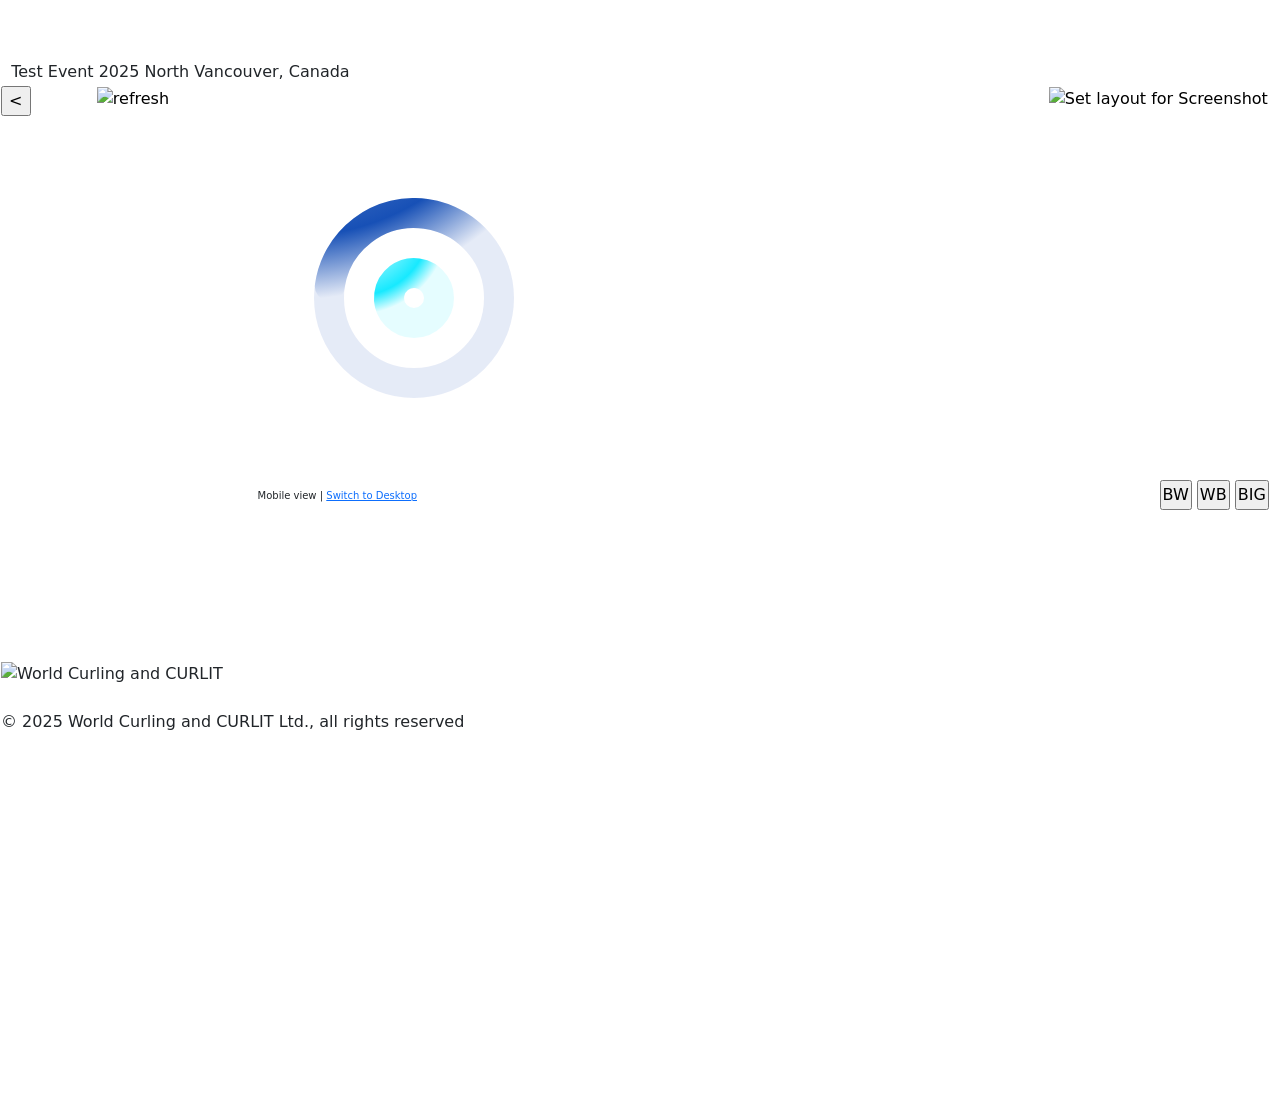
==== index.html @ 53325301 "fixes" ====
<!DOCTYPE html>
<html lang="en">

<head>
  <meta charset="UTF-8">
  <meta name="viewport" content="width=device-width, initial-scale=1.0, maximum-scale=5, user-scalable=yes">
  <title>Live Scores</title>

  <link href="https://cdn.jsdelivr.net/npm/bootstrap@5.3.0-alpha1/dist/css/bootstrap.min.css" rel="stylesheet">
  <script src="https://cdnjs.cloudflare.com/ajax/libs/microsoft-signalr/5.0.11/signalr.min.js"></script>
  <script src="https://ajax.googleapis.com/ajax/libs/jquery/3.7.1/jquery.min.js"></script>

  <link rel="stylesheet" type="text/css" href="css/livestones.css">
  <link rel="stylesheet" type="text/css" href="css/livescores.css">
  <link id="scoretheme" rel="stylesheet" type="text/css" href="css/livescores_blue.css">
  <script src="js/livestones.js"></script>

  <!-- livescores.worldcurling integration -->
  <link rel="stylesheet" type="text/css" href="https://livescores.worldcurling.org/pg/CSS/curlit.css">
  <link id="csstheme" rel="stylesheet" type="text/css" href="https://livescores.worldcurling.org/pg/CSS/blue.css">
  <link id="cssextra" rel="stylesheet" type="text/css" href="css/livestones_blue.css">
  <style type="text/css">
    body {
      max-width: 100%;
    }

    input {
      padding: 1px 1px 1px 1px;
    }
  </style>
</head>

<body>





  <form id="form1">
    <div style="width:100%;">

      <table style="width: 100%" border="0">
        <tbody>
          <tr>
            <td>
              <div class="menu1" data-bs-theme="auto">
                <a href="#Menu2_SkipLink"
                  style="position:absolute;left:-10000px;top:auto;width:1px;height:1px;overflow:hidden;">Skip Navigation
                  Links</a>
                <div style="clear: left;"></div><a id="Menu2_SkipLink"></a>

              </div>
            </td>

            <td colspan="2" valign="top">
              <div class="ads">
                <script async=""
                  src="https://pagead2.googlesyndication.com/pagead/js/adsbygoogle.js?client=ca-pub-5185342983582094"
                  crossorigin="anonymous" data-checked-head="true"></script>
                <!-- Livesscores Fixed Top Mobile -->
                <ins class="adsbygoogle"
                  style="display:inline-block;width:300px;height:50px;max-width:300px;max-height:50px"
                  data-ad-client="ca-pub-5185342983582094" data-ad-slot="5246586343" data-adsbygoogle-status="done"
                  data-ad-status="filled">
                  <div id="aswift_1_host"
                    style="border: none; height: 50px; width: 300px; margin: 0px; padding: 0px; position: relative; visibility: visible; background-color: transparent; display: inline-block;">
                    <iframe id="aswift_1" name="aswift_1" browsingtopics="true"
                      style="left:0;position:absolute;top:0;border:0;width:300px;height:50px;min-height:auto;max-height:none;min-width:auto;max-width:none;"
                      sandbox="allow-forms allow-popups allow-popups-to-escape-sandbox allow-same-origin allow-scripts allow-top-navigation-by-user-activation"
                      width="300" height="50" frameborder="0" marginwidth="0" marginheight="0" vspace="0" hspace="0"
                      allowtransparency="true" scrolling="no" allow="attribution-reporting; run-ad-auction"
                      src="https://googleads.g.doubleclick.net/pagead/ads?client=ca-pub-5185342983582094&amp;output=html&amp;h=50&amp;slotname=5246586343&amp;adk=3818688844&amp;adf=1065735220&amp;pi=t.ma~as.5246586343&amp;w=300&amp;lmt=1759095847&amp;format=300x50&amp;url=https%3A%2F%2Flivescores.worldcurling.org%2Fwjcc%2Faspnet%2Flivescores%3FEventID%3D0&amp;wgl=1&amp;aieuf=1&amp;uach=WyIiLCIiLCIiLCIiLCIiLG51bGwsMCxudWxsLCIiLG51bGwsMF0.&amp;abgtt=6&amp;dt=1759095847714&amp;bpp=1&amp;bdt=871&amp;idt=35&amp;shv=r20250924&amp;mjsv=m202509240101&amp;ptt=9&amp;saldr=aa&amp;abxe=1&amp;cookie=ID%3D89742d43926c26e1%3AT%3D1759095294%3ART%3D1759095690%3AS%3DALNI_MZ3XIjYdCwKjWOl_BFSSGdNb90Enw&amp;gpic=UID%3D0000115b1e642069%3AT%3D1759095294%3ART%3D1759095690%3AS%3DALNI_MYa2SaRtlKviJj7RvTAK1Fn4K9m9g&amp;eo_id_str=ID%3Daf13dddedab0f9ba%3AT%3D1759095294%3ART%3D1759095690%3AS%3DAA-AfjYsIY76SrHb6AS_6sS2Pc-A&amp;prev_fmts=0x0&amp;nras=1&amp;correlator=1181418584061&amp;frm=20&amp;pv=1&amp;u_tz=-420&amp;u_his=5&amp;u_h=844&amp;u_w=390&amp;u_ah=844&amp;u_aw=390&amp;u_cd=24&amp;u_sd=3&amp;dmc=8&amp;adx=78&amp;ady=1&amp;biw=390&amp;bih=844&amp;scr_x=0&amp;scr_y=0&amp;eid=31094694%2C31094858%2C95371967%2C31094877&amp;oid=2&amp;pvsid=7623583919662320&amp;tmod=102910210&amp;uas=0&amp;nvt=1&amp;ref=https%3A%2F%2Flivescores.worldcurling.org%2Fwjcc%2F&amp;fc=1920&amp;brdim=0%2C0%2C0%2C0%2C390%2C0%2C390%2C844%2C394%2C853&amp;vis=1&amp;rsz=%7C%7CeE%7C&amp;abl=CS&amp;pfx=0&amp;fu=1024&amp;bc=31&amp;bz=0.99&amp;td=1&amp;tdf=2&amp;nt=1&amp;bisch=1&amp;blev=1&amp;ifi=2&amp;uci=a!2&amp;fsb=1&amp;dtd=42"
                      data-google-container-id="a!2" tabindex="0" title="Advertisement" aria-label="Advertisement"
                      data-google-query-id="CPjc1dm2_I8DFX0MdgYdNnITLg" data-load-complete="true"></iframe>
                  </div>
                </ins>
                <script>
                  (adsbygoogle = window.adsbygoogle || []).push({});
                </script>
              </div>
            </td>
          </tr>
          <tr>
            <td valign="top" colspan="3" align="left" class="favTeam">
              &nbsp;
              <span id="LabelEventPlace" class="sl">Test Event 2025 North Vancouver,
                Canada</span>
            </td>
          </tr>
          <tr>
            <td valign="middle" align="left" class="favTeam">
              <input type="submit" name="ctl00$btnBack" value=" &lt; "
                onclick="JavaScript:window.history.back(1); return false;" id="btnBack">
            </td>
            <td valign="top" align="left" class="favTeam">
              <input type="image" name="ctl00$RefreshButton" id="RefreshButton" title="reload and update"
                class="bigIcon" src="https://livescores.worldcurling.org/general/online.png" alt="refresh" align="top">
              &nbsp;
            </td>
            <td valign="top" align="right" class="favTeam">

              <input type="image" name="ctl00$ScreenshotButton" id="ScreenshotButton" title="Set layout for Screenshot"
                class="bigIcon" src="https://livescores.worldcurling.org/general/camera.svg"
                alt="Set layout for Screenshot" align="bottom"> &nbsp;
            </td>
          </tr>
          <tr>
            <td colspan="3" style="width: 100%" valign="top">
              <section class="content-wrapper main-content clear-fix">

                
                <div id="scoreboard" class="container-wide tile-l">
                  <div id="session-header" class="offline"></div>
                  <div id="loader">&nbsp;</div>
                  <!-- Running -->
                  <div id="game-tile" class="row">
                    <!-- Matchup Tile -->
                    <div class="col-12">
                      <div class="matchup-tile tile-l">
                        <header>
                          <div class="header-content">
                            <!-- <span class="sheet"></span> -->
                            <div class="select-wrapper" style="margin-left: 2px;">
                              <select title="sheet" name="sheet" class="sheet">
                                <option value="A">A</option>
                                <option value="B">B</option>
                                <option value="C">C</option>
                                <option value="D">D</option>
                              </select>
                            </div>

                            <span class="left-text"></span>

                            <!-- Middle Text: "SCHEDULED" -->
                            <span class="middle-text"></span>

                            <!-- Right Text: "Gold Medal Game" and Buttons -->
                            <div class="d-flex justify-content-end align-items-center right-area">
                              <span class="me-1"></span>
                              <div class="d-flex"></div>
                            </div>
                          </div>
                        </header>
                        <div class="dynamic-content">
                          <!-- For small screens -->
                          <div class="col-12">
                            <div class="d-flex justify-content-between">
                              <div class="summary">
                                <div class="home">
                                  <img class="flag" src="">
                                  <span class="team-name"></span>
                                  <span class="score"></span>
                                  <span class="team-history"></span>
                                  <span class="team-clock"></span>
                                </div>
                                <span class="separator">-</span>
                                <div class="away">
                                  <span class="score"></span>
                                  <span class="team-name"></span>
                                  <img class="flag" src="">
                                  <span class="team-history"></span>
                                  <span class="team-clock"></span>
                                  <!-- <span class="team-clock timeout active">38:00</span> -->
                                </div>
                              </div>
                            </div>


                            <table class="scoreboard game-center">
                              <thead>
                              </thead>
                              <tbody>
                                  <tr>
                                  </tr>
                                  <tr>
                                  </tr>
                              </tbody>
                          </table>


                            <!-- Game center -->
                            <div id="game-center">
                              <div id="top-stats">
                                <div id="head-to-head">
                                  <div class="headers">
                                    <div class="headers-slider">
                                    </div>
                                  </div>
                                  <button type="button" class="header-arrow header-prev">&lt;</button>
                                  <button type="button" class="header-arrow header-next">&gt;</button>

                                  <div class="team-left"></div>
                                  <div class="team-right"></div>

                                  <div class="stats-container">
                                    <div class="stat-row-template" data-left="0" data-right="0">
                                      <div class="label"></div>
                                      <div class="text-line">
                                        <div class="info-left"></div>
                                        <div class="text-left"></div>
                                        <div class="text-right"></div>
                                        <div class="info-right"></div>
                                      </div>
                                      <div class="bar-line">
                                        <div class="value-left"></div>
                                        <div class="count-left"></div>
                                        <div class="mirror-bar">
                                          <div class="label-left"></div>
                                          <div class="bar-left"></div>
                                          <div class="bar-right"></div>
                                          <div class="label-right"></div>
                                        </div>
                                        <div class="count-right"></div>
                                        <div class="value-right"></div>
                                      </div>
                                    </div>
                                  </div>
                                  <div class="swipe-feedback left"></div>
                                  <div class="swipe-feedback right"></div>
                                
                                  <div class="index-buttons" id="indexButtonsStats"></div>
                                </div>
                              </div>



                              <!-- Game content -->
                              <div id="game-content">
                                <div class="slider-wrapper">
                                  <div class="slider" id="slider"></div>

                                  <!-- arrows -->
                                  <button onclick="return false;" id="arrowPrev"
                                    class="nav-arrow left">&#10094;</button>
                                  <button onclick="return false;" id="arrowNext"
                                    class="nav-arrow right">&#10095;</button>

                                  <div class="index-buttons" id="indexButtons"></div>
                                </div>

                                <div id="currentShot">

                                  <div class="shotInfo">
                                    <!-- End/Stone -->
                                    <table class="endstone">
                                      <tr>
                                        <td>
                                          <div class="select-wrapper">
                                            <select title="ends" name="ends" class="current-end"> </select>
                                          </div>
                                        </td>
                                        <td>
                                          <div class="select-wrapper" style="margin-left: 2px;">
                                            <select title="stones" name="stones" class="current-stone"> </select>
                                          </div>
                                        </td>
                                      </tr>
                                    </table>

                                    <!-- Competitor -->
                                    <table class="competitor">
                                      <tr>
                                        <td class="flag" rowspan="2">
                                          <img alt="" class="flag" src="">
                                        </td>
                                        <td>
                                          <span class="lastname"></span>
                                        </td>
                                      </tr>
                                      <tr>
                                        <td>
                                          <span class="firstname"></span>
                                        </td>
                                      </tr>
                                    </table>

                                    <!-- Shot details -->
                                    <table class="shot-details">
                                      <tr>
                                        <td>
                                          <span class="type"></span>
                                        </td>
                                      </tr>
                                      <tr>
                                        <td>
                                          <span class="handle"></span>
                                          <span class="accuracy"></span>
                                        </td>
                                      </tr>
                                      <tr>
                                        <td>
                                          <span class="comment"></span>
                                        </td>
                                      </tr>
                                    </table>



                                  </div>


                                  <!-- Action Buttons -->
                                  <div class="commands">
                                    <div class="command">
                                      <div class="col">Scoreboard</div>
                                      <div class="col">
                                        <label class="switch">
                                          <input type="checkbox" id="is_scb">
                                          <span class="btn-slider round" data-target="scoreboard"></span>
                                        </label>
                                      </div>
                                    </div>
                                    <div class="command">
                                      <div class="col">Stats</div>
                                      <div class="col">
                                        <label class="switch">
                                          <input type="checkbox" id="is_stats">
                                          <span class="btn-slider round" data-target="stats"></span>
                                        </label>
                                      </div>
                                    </div>
                                    <div class="command expand">
                                      <div class="col">Follow Live</div>
                                      <div class="col">
                                        <label class="switch">
                                          <input type="checkbox" checked id="is_live">
                                          <span class="btn-slider round" data-target="live"></span>
                                        </label>
                                      </div>
                                    </div>
                                  </div>
                                </div>

                              </div>
                            </div>


                          </div>


                        </div>
                      </div>
                    </div>
                  </div>

              </section>

            </td>
          </tr>
          <tr>
            <td valign="middle" class="favTeam" style="white-space: nowrap;">
            </td>
            <td valign="middle" class="favTeam" align="center" style="font-size:x-small;">

              <div id="viewSwitcher">
                Mobile view | <a
                  href="/wjcc/__FriendlyUrls_SwitchView?ReturnUrl=%2fwjcc%2faspnet%2flivescores%3fEventID%3d0"
                  data-ajax="false">Switch to Desktop</a>
              </div>
            </td>
            <td valign="middle" class="favTeam" style="white-space: nowrap;" align="right">
              <input type="button" name="ctl00$bfbblue" value="BW" id="bfbblue"
                title="Set color scheme to blue background with white font color" class="xsbtnBlue">
              <input type="button" name="ctl00$bfbwhite" value="WB" id="bfbwhite"
                title="Set color scheme to white background with dark blue font color" class="xsbtnWhite">
              <input type="button" name="ctl00$bfbbig" value="BIG" id="bfbbig"
                title="Set color scheme to white background, using big black fonts (improving accessibility for people with low Vision)"
                class="xsbtnBig">&nbsp;&nbsp;

            </td>
          </tr>
          <tr>
            <td colspan="3" valign="top" class="xxsc">
              <div class="ads">
                <p class="xxsc">&nbsp;</p>
                <script async=""
                  src="https://pagead2.googlesyndication.com/pagead/js/adsbygoogle.js?client=ca-pub-5185342983582094"
                  crossorigin="anonymous" data-checked-head="true"></script>
                <!-- Livesscores Fixed Bottom Mobile -->
                <ins class="adsbygoogle" style="display:inline-block;width:300px;height:100px"
                  data-ad-client="ca-pub-5185342983582094" data-ad-slot="9378033934" data-adsbygoogle-status="done"
                  data-ad-status="filled">
                  <div id="aswift_2_host"
                    style="border: none; height: 100px; width: 300px; margin: 0px; padding: 0px; position: relative; visibility: visible; background-color: transparent; display: inline-block;">
                    <iframe id="aswift_2" name="aswift_2" browsingtopics="true"
                      style="left:0;position:absolute;top:0;border:0;width:300px;height:100px;min-height:auto;max-height:none;min-width:auto;max-width:none;"
                      sandbox="allow-forms allow-popups allow-popups-to-escape-sandbox allow-same-origin allow-scripts allow-top-navigation-by-user-activation"
                      width="300" height="100" frameborder="0" marginwidth="0" marginheight="0" vspace="0" hspace="0"
                      allowtransparency="true" scrolling="no" allow="attribution-reporting; run-ad-auction"
                      src="https://googleads.g.doubleclick.net/pagead/ads?client=ca-pub-5185342983582094&amp;output=html&amp;h=100&amp;slotname=9378033934&amp;adk=1096931777&amp;adf=3280555190&amp;pi=t.ma~as.9378033934&amp;w=300&amp;lmt=1759095847&amp;format=300x100&amp;url=https%3A%2F%2Flivescores.worldcurling.org%2Fwjcc%2Faspnet%2Flivescores%3FEventID%3D0&amp;wgl=1&amp;aieuf=1&amp;uach=WyIiLCIiLCIiLCIiLCIiLG51bGwsMCxudWxsLCIiLG51bGwsMF0.&amp;abgtt=6&amp;dt=1759095847714&amp;bpp=1&amp;bdt=871&amp;idt=48&amp;shv=r20250924&amp;mjsv=m202509240101&amp;ptt=9&amp;saldr=aa&amp;abxe=1&amp;cookie=ID%3D89742d43926c26e1%3AT%3D1759095294%3ART%3D1759095690%3AS%3DALNI_MZ3XIjYdCwKjWOl_BFSSGdNb90Enw&amp;gpic=UID%3D0000115b1e642069%3AT%3D1759095294%3ART%3D1759095690%3AS%3DALNI_MYa2SaRtlKviJj7RvTAK1Fn4K9m9g&amp;eo_id_str=ID%3Daf13dddedab0f9ba%3AT%3D1759095294%3ART%3D1759095690%3AS%3DAA-AfjYsIY76SrHb6AS_6sS2Pc-A&amp;prev_fmts=0x0%2C300x50&amp;nras=1&amp;correlator=1181418584061&amp;frm=20&amp;pv=1&amp;u_tz=-420&amp;u_his=5&amp;u_h=844&amp;u_w=390&amp;u_ah=844&amp;u_aw=390&amp;u_cd=24&amp;u_sd=3&amp;dmc=8&amp;adx=47&amp;ady=534&amp;biw=390&amp;bih=844&amp;scr_x=0&amp;scr_y=0&amp;eid=31094694%2C31094858%2C95371967%2C31094877&amp;oid=2&amp;pvsid=7623583919662320&amp;tmod=102910210&amp;uas=0&amp;nvt=1&amp;ref=https%3A%2F%2Flivescores.worldcurling.org%2Fwjcc%2F&amp;fc=1920&amp;brdim=0%2C0%2C0%2C0%2C390%2C0%2C390%2C844%2C394%2C853&amp;vis=1&amp;rsz=%7C%7CeE%7C&amp;abl=CS&amp;pfx=0&amp;fu=1024&amp;bc=31&amp;bz=0.99&amp;td=1&amp;tdf=2&amp;nt=1&amp;bisch=1&amp;blev=1&amp;ifi=3&amp;uci=a!3&amp;fsb=1&amp;dtd=52"
                      data-google-container-id="a!3" tabindex="0" title="Advertisement" aria-label="Advertisement"
                      data-google-query-id="CMeH1tm2_I8DFd4XzAQdFuI8Yg" data-load-complete="true"></iframe>
                  </div>
                </ins>
                <script>
                  (adsbygoogle = window.adsbygoogle || []).push({});
                </script>
              </div>
            </td>
          </tr>
          <tr>
            <td colspan="3" valign="top" class="xxsc">
              <img id="ImageWCFCURLIT" class="imgWCFCURLIT"
                src="https://livescores.worldcurling.org/general/WCF_CURLIT.png"
                alt="World Curling and CURLIT"><br>&nbsp;<br>
              © 2025
              <span id="lCopyright" visble="false">World Curling and CURLIT Ltd., all rights reserved</span>
            </td>
          </tr>
        </tbody>
      </table>
    </div>
  </form>


</body>

</html>
---- css/livestones.css ----
﻿/* Version 1.4rc6 from 6.12.25  */

#loader {
    background-image: url(../img/curloading.gif);
    background-size: 100px;
    background-repeat: no-repeat;
    background-position: center;
    padding-top: 50px;
    margin: auto;
    width: auto;
    height: 100vh;
    font-size: 24px;
    text-align: center;
    align-items: center;
    line-height: 100vh;
}

#session-header {
    margin-left: 3%;
    font-size: 16px;
    font-weight: 600;
    margin-right: 3%;
    background-size: contain;
    background-repeat: no-repeat;
    background-position-x: right;
}

    #session-header.online {
        background-image: url(../img/online.png);
    }

    #session-header.offline {
        background-image: url(../img/offline.png);
    }

#template {
    display: none;
    background: #c48008;
    position: fixed;
    bottom: 0;
}



#game-tile {
    display: none;
}


.container-wide {
    margin-left: 1%;
    margin-right: 1%;
}

#session-header {
    margin-left: 3%;
    font-size: 16px;
    font-weight: 600;
    margin-right: 3%;
    background-size: contain;
    background-repeat: no-repeat;
    background-position-x: right;
}

    #session-header.online {
        background-image: url(img/online.png);
    }

    #session-header.offline {
        background-image: url(img/offline.png);
    }

/* Tile Header */
.header-content {
    display: flex;
    justify-content: space-between;
    align-items: center;
    line-height: 2px;
}

    .header-content .left-text {
        max-width: 35%;
        font-stretch: normal;
        margin-left: 4%;
    }

    .header-content .condensed {
        font-stretch: condensed;
    }

    .header-content .middle-text {
        position: absolute;
        left: 50%;
        transform: translateX(-50%);
        /* This will center it horizontally */
        font-weight: 500;
        text-transform: uppercase;
    }

    .header-content .right-area {
        max-width: 35%;
        flex: 1;
        display: flex;
        justify-content: flex-end;
        align-items: center;
    }

        .header-content .right-area a {
            margin-right: 3px;
            margin-top: -1px;
        }

.me-1 {
    margin-right: 0.25rem !important;
}

.header-content span {
    font-size: 15px;
    /* TODO 1, 2 or 3 based on the viewport size*/
}

.header-content .sheet {
    position: absolute;
    height: inherit;
    line-height: 21px;
    border-top-left-radius: 8px;
    border-bottom-right-radius: 4px;
    left: -10px;
    top: 0px;
    width: 4%;
    text-align: center;
    font-weight: bold;
    padding-left: 1px;
}


.header-content .select-wrapper {
    position: absolute;
    display: contents;
    width: 100%;
}

    .header-content .select-wrapper::after {
        content: "";
        position: absolute;
        top: 50%;
        right: 0.3em;
        transform: translateY(-50%) rotate(45deg);
        width: 6px;
        height: 6px;
        pointer-events: none;
    }

.header-content select {
    width: 100%;
    box-sizing: border-box;
    border-radius: 10px;
    text-align: left;
    padding-left: 4px;
    font-size: 1em;
    -webkit-appearance: none;
    appearance: none;
    border-radius: 4px;
    cursor: pointer;
    padding-left: 2px;
    overflow-x: visible !important;
}


.matchup-tile {
    font-family: Arial, Sans-Serif;
    border: 1px solid #898989;
    border-radius: 8px;
    padding: 0;
    margin: 1px 0;
    background-color: #fcfcfc;
    min-width: 360px;
}

/* -------------------------- */
/* Size/Status specifications */
/* -------------------------- */
.container-wide.tile-l matchup-tile.ready table.scoreboard thead,
.container-wide.tile-l matchup-tile.running table.scoreboard thead,
.container-wide.tile-l matchup-tile.unofficial table.scoreboard thead,
.container-wide.tile-l matchup-tile.official table.scoreboard thead {
    display: table-header-group;
}


.container-wide.tile-m table.scoreboard thead,
.container-wide.tile-s table.scoreboard thead,
.matchup-tile.scheduled table.scoreboard thead,
.matchup-tile.preparing table.scoreboard thead {
    display: none;
}

.matchup-tile.running table.scoreboard,
.matchup-tile.unofficial table.scoreboard,
.matchup-tile.official table.scoreboard,
.matchup-tile.unofficial table.scoreboard {
    display: table;
}

.matchup-tile.scheduled .details,
.matchup-tile.preparing .details,
.matchup-tile.running .details,
.matchup-tile.unofficial .details,
.matchup-tile.official .details,
.matchup-tile.unofficial .details,
.matchup-tile.scheduled .details-content,
.matchup-tile.preparing .details-content,
.matchup-tile.running .details-content,
.matchup-tile.unofficial .details-content,
.matchup-tile.official .details-content,
.matchup-tile.unofficial .details-content {
    display: none;
}

.container-wide.tile-l .matchup-tile.ready .details {
    display: block;
}

.container-wide.tile-m .matchup-tile.ready .details,
.container-wide.tile-s .matchup-tile.ready .details {
    display: none;
}

.matchup-tile.ready table.scoreboard {
    display: none;
}

.container-wide.tile-l .matchup-tile .summary {
    display: block;
    height: 40px;
}

.container-wide.tile-m .matchup-tile .summary {
    display: block;
    height: 32px;
}

.container-wide.tile-s .matchup-tile .summary {
    display: none;
}

.container-wide.tile-l .matchup-tile.scheduled span.team-history,
.container-wide.tile-l .matchup-tile.preparing span.team-history,
.container-wide.tile-l .matchup-tile.ready span.team-history,
.container-wide.tile-l .matchup-tile.running span.team-history {
    display: block;
}

.container-wide.tile-l .matchup-tile.unofficial span.team-history,
.container-wide.tile-l .matchup-tile.official span.team-history {
    display: none;
}

.container-wide.tile-m .matchup-tile span.team-history {
    display: none;
}

.container-wide.tile-m .matchup-tile span.team-name {
    top: 0%
}

.container-wide.tile-m .matchup-tile span.team-name {
    top: 10%
}

.container-wide.tile-l table.details-content td.score span,
.container-wide.tile-m table.details-content td.score span {
    display: none;
}

.container-wide.tile-s table.details-content td.score span {
    display: block;
}

.container-wide.tile-l .matchup-tile .home span.score.lsce::before,
.container-wide.tile-l .matchup-tile .away span.score.lsce::after {
    content: "•";
    position: absolute;
    top: 29%;
    font-size: 0.7em;
    font-weight: bold;
    text-align: center;
    line-height: 14px;
    border-radius: 4px;
}

.container-wide.tile-l .matchup-tile .home span.score.lsce::before {
    right: 100%;
}


.container-wide.tile-l .matchup-tile .away span.score.lsce::after {
    left: 100%;
}

.matchup-tile header {
    background-color: #000000;
    /* Blue background */
    color: white;
    padding: 10px;
    border-top-left-radius: 8px;
    border-top-right-radius: 8px;
    height: 21px;
}

.matchup-tile.scheduled header,
.matchup-tile.preparing header {
    background-color: #838383;
}

.matchup-tile.ready header {
    background-color: #c48008;
}

.matchup-tile.running header {
    background-color: #136c1a;
}

.matchup-tile.unofficial header,
.matchup-tile.official header {
    background-color: #1e207b;
}



/* Tile summary section */
.matchup-tile .summary {
    width: 100%;
    background-color: #ffffff;
    border-bottom: 1px solid #e6e6e6;
}

.matchup-tile .home {
    display: flex;
    position: absolute;
    /* justify-content: space-between; */
    float: left;
    width: 49%;
    height: inherit;
}

.matchup-tile .away {
    display: flex;
    position: absolute;
    justify-content: space-between;
    float: right;
    /* right: 0px; */
    width: 49%;
    left: 50%;
    height: inherit;
}

.matchup-tile span.score {
    font-size: 24px;
    display: block;
    position: absolute;
    font-weight: bold;
}

.matchup-tile .home span.score {
    right: 5%
}

.matchup-tile .away span.score {
    left: 4.5%;
}

.matchup-tile img.flag {
    display: block;
    position: absolute;
    height: 100%;
    padding: 5px;
}

.matchup-tile .home img.flag {
    left: 1%;
}

.matchup-tile .away img.flag {
    right: 1%;
}

.matchup-tile span.team-name {
    display: block;
    position: absolute;
    font-weight: 700;
    height: 100%;
    font-size: 16px;
}

.matchup-tile span.team-history {
    position: absolute;
    font-weight: lighter;
    top: 50%;
    color: #898989;
    font-size: 12px;
    height: 100%;
    letter-spacing: 2px;
}

.matchup-tile .home span.team-name,
.matchup-tile .home span.team-history {
    left: 24%;
}

.matchup-tile .away span.team-name,
.matchup-tile .away span.team-history {
    right: 24%;
}

.matchup-tile .separator {
    display: block;
    position: absolute;
    text-align: center;
    font-size: 23px;
    left: 49%;
    width: 2%;
}

.matchup-tile .flag {
    height: 24px;
}

/* ---------- */
/* Scoreboard */
/* ---------- */
.matchup-tile table.scoreboard,
.matchup-tile table.details-content {
    width: 100%;
    text-align: center;
    table-layout: fixed;
}

    .matchup-tile table.scoreboard th {
        font-size: 13px;
        padding: 0;
    }

        .matchup-tile table.scoreboard th.score,
        .matchup-tile table.scoreboard td.score,
        .matchup-tile table.details-content td.score,
        .matchup-tile table.details-content td.lsd {
            width: 20%;
            font-weight: bold;
        }

    .matchup-tile table.scoreboard tr,
    .matchup-tile table.scoreboard td,
    .matchup-tile table.details-content tr,
    .matchup-tile table.details-content td {
        height: 10px;
        padding: 0;
    }

    .matchup-tile table.scoreboard th.lsfe,
    td.lsfe,
    .matchup-tile table.details-content th.lsfe,
    td.lsfe {
        width: 7%;
        text-align: left;
        padding: 1%;
    }

    .matchup-tile table.scoreboard th:not(.noc):not(.lsfe):not(.score),
    .matchup-tile table.scoreboard td:not(.noc):not(.lsfe):not(.score),
    .matchup-tile table.details-content th:not(.noc):not(.lsfe):not(.score),
    .matchup-tile table.details-content td:not(.noc):not(.lsfe):not(.score) {
        width: auto;
    }

    .matchup-tile table.scoreboard th.noc,
    .matchup-tile table.scoreboard td.noc,
    .matchup-tile table.details-content td.noc {
        width: 10%;
    }

    .matchup-tile table.scoreboard td.noc,
    .matchup-tile table.details-content td.noc {
        font-weight: bold;
        text-align: right;
    }

    .matchup-tile table.scoreboard td.hammer {
        position: relative;
    }

        .matchup-tile table.scoreboard td.hammer::before {
            content: '';
            display: block;
            width: 5px;
            height: 5px;
            background-color: black;
            border-radius: 50%;
            position: absolute;
            top: 50%;
            left: 50%;
            transform: translate(-50%, -50%);
        }

    .matchup-tile table.scoreboard td.powerplay {
        border-radius: 50%;
        box-sizing: border-box;
        width: 50%;
        height: 100%;
        display: flex;
        align-items: center;
        justify-content: center;
    }

    .matchup-tile table.scoreboard tr:nth-child(odd) td.powerplay {
        border: 2px solid red;
        background-color: red;
    }

    .matchup-tile table.scoreboard tr:nth-child(even) td.powerplay {
        border: 1px solid yellow;
        background-color: yellow;
    }

/* ------- */
/* Details */
/* ------- */
.matchup-tile .details {
    display: block;
    width: 100%;
    font-size: 12px;
    font-weight: bold;
    text-align: center;
    color: #898989;
    text-transform: uppercase;
}


/* ----------- */
/* --- NEW --- */
/* ----------- */
/* Game center */
/* ----------- */
@font-face {
    font-family: 'Digital-7';
    src: url('../fonts/digital-7.woff2') format('woff2'), url('../fonts/digital-7.woff') format('woff'), url('../fonts/digital-7.ttf') format('truetype');
    font-display: swap;
}

.team-clock {
    font-family: 'Digital-7', sans-serif;
    font-size: 1rem;
    letter-spacing: 0.1em;
    position: absolute;
    top: 50%;
    line-height: 1em;
    color: #ababab;
    /* padding: 0 16px; */
}



.home .team-clock {
    left: 45%;
    padding-right: 20px;
}

.away .team-clock {
    right: 45%;
    padding-left: 20px;
}


    .home .team-clock.timeout::after,
    .away .team-clock.timeout::before {
        content: "T";
        position: absolute;
        top: 50%;
        transform: translateY(-50%);
        border: 1px solid gray;
        width: 16px;
        font-size: 0.7em;
        font-weight: bold;
        text-align: center;
        line-height: 14px;
        border-radius: 4px;
        padding-left: 2px;
    }

@keyframes redBlink {
  /* At the start (0%) and end (100%) of the cycle, alpha is 1 (fully opaque) */
  0%, 100% {
    border: 1px solid red; /* Opaque red border */
  }
  /* Halfway through the cycle (50%), alpha is 0 (fully transparent) */
  50% {
    border: 1px solid rgba(255, 0, 0, 0);
  }
}

@keyframes yellowBlink {
  /* At the start (0%) and end (100%) of the cycle, alpha is 1 (fully opaque) */
  0%, 100% {
    border: 1px solid #d7d702;
  }
  /* Halfway through the cycle (50%), alpha is 0 (fully transparent) */
  50% {
    border: 1px solid rgba(255, 0, 0, 0);
  }
}



.home .team-clock::after {
    right: 0;
}


.home .team-clock.active::after {
  animation-name: redBlink;
  animation-duration: 3s;
  animation-iteration-count: infinite;
  animation-timing-function: ease-in-out;
}

.away .team-clock.active::before {
  animation-name: yellowBlink;
  animation-duration: 3s;
  animation-iteration-count: infinite;
  animation-timing-function: ease-in-out;
}

.home .team-clock.active::after {
    border: 1px solid red;
}

.away .team-clock.active::before {
    border: 1px solid #d7d702;
}

.away .team-clock::before {
    left: 0;
}


#game-center {
    display: flex;
    justify-content: flex-end;
    flex-direction: column;
}


.matchup-tile.running table.scoreboard.game-center {
    display: none; /* initial state is collapsed */
}

#head-to-head {
    display: none; /* initial state is collapsed */

    flex: 0 0 30%;
    width: 100%;
    align-items: center;
    /* display: flex; */
    justify-content: center;
    position: relative;
    overflow: hidden;
    transition: max-height 1.3s ease-in-out;
    min-height: 20vh;
    touch-action: pan-y; /* allow vertical scrolling, block horizontal swipes */
    overscroll-behavior-x: contain;
}

    #head-to-head .headers {
        opacity: 0.8;
        padding: 0px 10px 0px 10px;
        text-align: center;
        position: absolute;
        top: 0;
        font-size: 14px;
        font-weight: bold;
        border-bottom-left-radius: 10px;
        border-bottom-right-radius: 10px;
        z-index: 3;
        max-width: 75%;
        min-width: 30%;
        overflow-y: scroll;
        overflow-x: hidden;
        max-height: 80%;
    }



    /* Inner slider to handle swiping */
    #head-to-head .headers-slider {
        display: flex;
        transition: transform 0.3s ease;
        width: 100%; /* spans take full width */
    }

    #head-to-head .header-item {
        flex: 0 0 100%; /* one item per view */
        text-align: center;
        opacity: 0;
        cursor: pointer;
    }

    #head-to-head .header-item.active {
        opacity: 1;
    }


    /* Expanded menu mode */
    #head-to-head .headers::-webkit-scrollbar {
        width: 12px; /* Adjust the scrollbar width */
    }

    #head-to-head .headers::-webkit-scrollbar-track {
        border-radius: 10px;
    }

    #head-to-head .headers::-webkit-scrollbar-thumb {
        border-radius: 10px;
    }

    #head-to-head .headers.expanded .headers-slider {
        display: block; /* stack vertically */
        transform: none !important; /* reset slider transform */
    }

    #head-to-head .headers.expanded .header-item {
        flex: none;
        display: block;
        padding: 6px 12px;
        opacity: 1;
        text-align: left;
    }



    /* Navigation buttons positioned inside headers box */
    #head-to-head .nav-btn {
        position: absolute;
        top: 50%;
        transform: translateY(-50%);
        background: none;
        border: none;
        font-size: 18px;
        font-weight: bold;
        cursor: pointer;
        opacity: 0.5;
        color: black;
    }

        #head-to-head .nav-btn.prev {
            left: 5px;
        }

        #head-to-head .nav-btn.next {
            right: 5px;
        }

        #head-to-head .nav-btn:disabled {
            opacity: 0.2;
            cursor: default;
        }


    /* Arrows */
    #head-to-head .header-arrow {
        position: absolute;
        top: 50%;
        transform: translateY(-50%);
        background: none;
        border: none;
        font-size: clamp(22px, 7vh, 48px);
        font-weight: bold;
        color: #051739;
        opacity: 0; /* hidden by default */
        transition: opacity 0.3s;
        cursor: pointer;
        z-index: 5;
    }

    #head-to-head .headers:hover .header-arrow {
        opacity: 0.1; /* show faint arrows on hover */
    }

    #head-to-head .header-arrow:hover {
        opacity: 0.6; /* brighten when hovering arrow */
    }

    #head-to-head .header-prev {
        left: 5px;
    }

    #head-to-head .header-next {
        right: 5px;
    }








    #head-to-head .stats-container {
        flex: 1;
        display: flex;
        flex-direction: column;
        justify-content: center;
        width: 100%;
        margin-top: 2rem;
        margin-bottom: 0.5rem;
        z-index: 2;
    }


    #head-to-head .team-left {
        width: 125%;
        height: 125%;
        position: absolute;
        opacity: 0.15;
        z-index: 0;
        background-repeat: no-repeat;
        background-position-x: 0%;
        background-size: contain;
    }


    #head-to-head .team-right {
        width: 125%;
        height: 125%;
        position: absolute;
        opacity: 0.15;
        z-index: 0;
        background-repeat: no-repeat;
        background-position-x: 100%;
        background-size: contain;
    }


    #head-to-head .team-left.shift {
        background-position-x: -10%;
        height: 115%;
    }

    #head-to-head .team-right.shift {
        background-position-x: 110%;
        height: 115%;
    }


    /* Each stat row stacked vertically */
    #head-to-head .stat-row-template {
        display: none;
    }

    #head-to-head .swipe-feedback {
        position: absolute;
        top: 0;
        bottom: 0;
        width: 25%;
        background: rgba(0,0,0,0);
        pointer-events: none;
        z-index: 10;
        transition: background 0.1s ease;
    }

        #head-to-head .swipe-feedback.left {
            left: 0;
            background: linear-gradient(to right, rgba(0,0,0,0.5), transparent);
            opacity: 0;
        }

        #head-to-head .swipe-feedback.right {
            right: 0;
            background: linear-gradient(to left, rgba(0,0,0,0.5), transparent);
            opacity: 0;
        }


.stat-row {
    position: relative;
    display: flex;
    flex-direction: column;
    align-items: center;
    margin: 0 auto;
    width: 85%;
}

    /* Label centered above bars */
    .stat-row .label {
        font-size: 75%;
        text-align: center;
        z-index: 5;
        width: 100%;
        position: relative;
        line-height: 0px;
        margin-top: 2px;
        margin-bottom: 3px;
        color: lightgray;
    }

        .stat-row .label .leftName {
            position: absolute;
            left: 33%;
        }

        .stat-row .label .rightName {
            position: absolute;
            right: 33%;
        }

        .stat-row .label-left,
        .stat-row .label-right {
          font-size: 65%;
          z-index: 5;
          position: relative;
          line-height: 0px;
          margin-top: 2px;
          margin-bottom: 3px;
          color: lightgray;
          top: -55%;
        }

        .stat-row .label-left {
            text-align: left;
            position: absolute;
            left: 0;
        }

        .stat-row .label-right {
            text-align: right;
            position: absolute;
            right: 0;
        }


    .stat-row .unit {
        font-size: 70%;
        margin-left: 2px;
    }

/* Horizontal line: values + bar */
.text-line, .bar-line {
    display: flex;
    align-items: center;
    width: 100%;
    /* height: 3vh; PZ experimental */
}

.text-line {
    height: 14px;
    margin-bottom: 3px;
    line-height: 10px;
    width: 100%;
    position: relative;
}

.info-left,
.info-right {
    position: inherit;
    font-size: 70%;
    line-height: 14px;
    width: 15%;
}

    .info-left span,
    .info-right span {
        width: 11px;
        height: 11px;
        display: inline-block;
    }

        .info-left span.IN,
        .info-right span.IN {
            background-image: url(https://upload.wikimedia.org/wikipedia/commons/c/c0/Eo_circle_green_arrow-up.svg);
        }

        .info-left span.OUT,
        .info-right span.OUT {
            background-image: url(https://upload.wikimedia.org/wikipedia/commons/b/b7/Eo_circle_red_arrow-down.svg);
        }

info-left span {
    margin-right: 10%;
}

info-right span {
    margin-left: 10%;
}

.info-left {
    left: -8%;
    text-align: right;
}

.info-right {
    right: -8%;
    text-align: left;
    position: absolute;
}

.text-left, .text-right {
    width: 40%;
    font-size: 70%;
}

.text-left {
    position: absolute;
    left: 10%;
    text-align: left;
    background: rgb(255 0 0 / 10%);
    padding-left: 5px;
    border-top-right-radius: 5px;
    border-bottom-right-radius: 5px;
}

    .text-left::before {
        content: "";
        position: absolute;
        left: -1%;
        top: 50%;
        transform: translateY(-50%);
        width: 4px;
        height: 12px;
        background-color: red;
        border-radius: 2px;
    }

.text-right {
    position: absolute;
    right: 10%;
    text-align: right;
    background: rgb(255 255 0 / 10%);
    padding-right: 5px;
    border-top-left-radius: 5px;
    border-bottom-left-radius: 5px;
}

    .text-right::after {
        content: "";
        position: absolute;
        right: -1%;
        top: 50%;
        transform: translateY(-50%);
        width: 4px;
        height: 12px;
        background-color: yellow;
        border-radius: 2px;
    }


.count-left,
.count-right {
    width: 15px;
    text-align: right;
    font-size: 60%;
    flex-shrink: 0;
}    

.count-left,
.count-right {
    margin-right: 1%;
    margin-left: 1%;
}

.value-left,
.value-right {
    width: 30px;
    font-size: 75%;
    flex-shrink: 0;
    text-align: right;
}

.value-left {
    /* margin-right: 1rem; */
    direction: rtl;
}

.value-right {
    /* margin-left: 1rem; */
    direction: ltr;
}

.mirror-bar {
    position: relative;
    flex: 1;
    height: 15px;
    /* background: #333; */
    overflow: visible;
}

.bar-left,
.bar-right {
    position: absolute;
    bottom: 24%;
    height: 80%;
    transition: width 1s ease;
    width: 50%;
    line-height: 100%;
    font-size: 67%;
    text-align: center;
}

.bar-left {
    left: 0%;
    background: #ff0000;
    color: #ffffff;
    /* -webkit-text-stroke: 0.4px gray;
  text-shadow: 0 0 2px gray; */
}

.bar-right {
    right: 0%;
    background: #ffc832;
    color: #000000;
    /* -webkit-text-stroke: 0.4px gray;
  text-shadow: 0 0 2px gray; */
}


.mirror-bar.fromCenter .bar-left {
    right: 50%;
    left: inherit;
}

.mirror-bar.fromCenter .bar-right {
    left: 50%;
}







#game-content {
    flex: 1;
    display: flex;
    /* min-height: 47vh; */
}

.slider-wrapper {
    width: 55%;
    height: 55%;
    overflow: hidden;
    position: relative;
    /* background: white; */
    border-bottom-left-radius: 5px;
    margin-right: 6px;
}

    .slider-wrapper.odd {
        box-shadow: 0 0 12px rgba(255, 0, 0, 1);
    }

    .slider-wrapper.even {
        box-shadow: 0 0 12px rgba(255, 255, 0, 1);
    }


.slider {
    display: flex;
    width: 100%;
    transition: transform 0.3s ease;
    touch-action: pan-y;
}

.item {
    min-width: 100%;
    height: 100%;
    display: flex;
    flex-direction: column;
    align-items: center;
    justify-content: center;
    text-align: center;
    box-sizing: border-box;
    /* padding-left: 1px; */
}


.index-buttons {
    position: absolute;
    bottom: 0.5%;
    left: 50%;
    transform: translateX(-50%);
    display: flex;
    gap: 0.5rem;
    z-index: 2;
}

    .index-buttons button {
        width: 10px;
        height: 10px;
        border-radius: 50%;
        border: none;
        background: #ccc;
        cursor: pointer;
        padding: 0;
    }

        .index-buttons button.active {
            background: #333;
        }

        .index-buttons button.ellipsis {
            width: 6px;
            height: 6px;
            opacity: 0.5;
            cursor: default;
            margin-top: 3%;
        }


.slider:empty {
    width: 100%;
    height: 50vh;
    background-size: 100px;
    background-repeat: no-repeat;
    background-position: center;
    background-color: white;
    padding-top: 50px;
    margin: auto;
    width: auto;
    font-size: 22px;
    text-align: center;
    align-items: center;
    line-height: 100vh;
}

.slider .notconnected::empty {
    background-image: url(../img/curloading.gif);
}

#slider.connected:empty::before {
    content: "No stone played yet";
    color: #777;
    font-style: italic;
    text-align: center;
    width: 100%;
}

#slider.notconnected:empty::before {
    content: "Could not establish connection. Retrying in 5s...";
    color: red;
    display: block;
    line-height: 2vh;
    white-space: pre-wrap;
    padding-top: 5vh;
    text-align: left;
    padding-left: 1vw;
    font-size: 0.9rem;
}

.svg-container {
    width: 100%;
    height: 100%;
    display: flex;
    align-items: center;
    justify-content: center;
    overflow: hidden;
    position: relative;
    box-sizing: border-box;
}

    .svg-container svg {
        width: 100%;
        height: 100%;
        max-width: 100%;
        max-height: 65vh; /* PZ to fine tune for different displays */
        display: block;
        pointer-events: none;
        touch-action: manipulation;
    }

.svg-touch-overlay {
    position: absolute;
    inset: 0;
    z-index: 5;
    background: transparent;
    touch-action: pan-y;
}


#currentShot {
    display: grid;
    grid-template-rows: 60% 40%;
    padding: 0.25rem;
    text-align: right;
    font-size: 1.1rem;
    border-bottom: 1px solid #ccc;
    width: 45%;
    overflow-wrap: break-word;
    white-space: normal;
    border-bottom-right-radius: 5px;
    position: relative;
}


    #currentShot .shotInfo {
        border-bottom: 1px solid lightgray;
        margin-top: 5%;
        margin-bottom: 5%;
    }


    #currentShot table.endstone {
        width: 100%;
        table-layout: auto;
    }

        #currentShot table.endstone td {
            white-space: nowrap;
        }

    #currentShot table select {
        width: 100%;
        box-sizing: border-box;
        border-radius: 10px;
        text-align: left;
        padding-left: 4px;
    }

    #currentShot .competitor {
        position: relative;
    }

    #currentShot .select-wrapper {
        position: relative;
        display: inline-block;
        width: 100%;
    }

        #currentShot .select-wrapper::after {
            content: "";
            position: absolute;
            top: 50%;
            right: 0.3em;
            transform: translateY(-50%) rotate(45deg);
            width: 6px;
            height: 6px;
            pointer-events: none; /* don’t block clicks */
        }

    #currentShot select {
        font-size: 1em;
        -webkit-appearance: none;
        appearance: none;
        border-radius: 4px;
        cursor: pointer;
        padding-left: 2px;
        overflow-x: visible !important;
    }


    #currentShot table.competitor {
        height: auto;
        width: 100%;
        margin-top: 10%;
    }



.commands {
    display: flex;
    flex-direction: column;
    height: 20vh;
}

.command {
    display: grid;
    grid-template-columns: 1fr auto;
    align-items: center;
    line-height: 5vh;
    font-size: 1rem;
    text-align: left;
}

    .command.expand {
        flex-grow: 1;
        align-items: end;
    }



#currentShot table td {
    padding: 0;
    text-align: left;
    font-size: 2em;
    line-height: 1;
    vertical-align: middle;
    overflow-wrap: break-word;
    white-space: normal;
}


#currentShot table.competitor td img {
    position: inherit;
    height: clamp(22px, 7vh, 42px);
    width: auto;
    object-fit: contain;
    vertical-align: middle;
    border-radius: 50%;
    padding: 0.5px;
}

#currentShot table.competitor td span {
    display: inline-block;
    line-height: 1;
}

#currentShot table.competitor td.flag {
    width: 30%;
}


#currentShot table.competitor .lastname {
    font-weight: bold;
}



#currentShot table.shot-details {
    height: auto;
    width: 100%;
    margin-top: 15%;
}

#currentShot table td span.handle.ccw,
#currentShot table td span.handle.cw,
#currentShot table td span.handle.through {
    font-size: clamp(20px, 4vh, 40px);
    line-height: 1;
    display: inline-block;
    vertical-align: middle;
}

    #currentShot table td span.handle.cw::before {
        content: "↻";
    }

    #currentShot table td span.handle.ccw::before {
        content: "↺";
    }

    #currentShot table td span.handle.through::before {
        content: "✕";
    }



#currentShot table td span.comment,
#currentShot table td span.throughcomment {
    color: lightslategray;
    font-size: clamp(12px, 1.6vh, 20px);
}



#currentShot .horizontal-line {
    width: 100%; /* Adjust width as needed (e.g., 50%, 80%, etc.) */
    border-bottom: 1px solid #051739; /* Creates the horizontal line */
    margin: 20px 0; /* Adds spacing above and below the line */
}


/* --- Dots under the carousel --- */
.index-buttons {
    display: flex;
    justify-content: center;
    margin-top: 1rem;
    gap: 0.5rem;
}

    .index-buttons button {
        width: 10px;
        height: 10px;
        border-radius: 50%;
        border: none;
        background: #ccc;
        cursor: pointer;
        padding: 0;
    }

        .index-buttons button.active {
            background: #333;
        }




.nav-arrow {
    position: absolute;
    top: 50%;
    transform: translateY(-50%);
    font-size: 2rem;
    color: black;
    background: rgba(255, 255, 255, 0.8);
    border: none;
    border-radius: 50%;
    width: 40px;
    height: 40px;
    display: flex;
    align-items: center;
    justify-content: center;
    opacity: 0;
    cursor: pointer;
    z-index: 3;
    transition: opacity 0.2s ease;
}

.slider-wrapper:hover .nav-arrow {
    opacity: 0.1;
}

    .slider-wrapper:hover .nav-arrow:hover {
        opacity: 0.6;
    }

.nav-arrow:disabled {
    opacity: 0;
    /* completely hide when disabled */
    cursor: not-allowed;
}

.nav-arrow.left {
    left: 10px;
}

.nav-arrow.right {
    right: 10px;
}




.switch {
    position: relative;
    display: inline-block;
    width: 58px;
    height: 28px;
}

    .switch input {
        opacity: 0;
        width: 0;
        height: 0;
    }

.btn-slider {
    position: absolute;
    cursor: pointer;
    top: 0;
    left: 0;
    right: 0;
    bottom: 0;
    background-color: #ccc;
    transition: .4s;
    border-radius: 28px; /* Rounded track */
}

    .btn-slider::before {
        position: absolute;
        content: "";
        height: 24px;
        width: 24px;
        left: 4px;
        bottom: 2px;
        background-color: white;
        transition: .4s;
        border-radius: 50%; /* Circular knob */
        box-shadow: 0 0 5px rgba(0,0,0,0.2); /* Subtle shadow */
    }

input:checked + .btn-slider {
    background-color: #4BD663; /* iOS green */
}

    input:checked + .btn-slider::before {
        transform: translateX(26px); /* Slide knob */
    }


/* Scoreboard adjustments (probably not needed) */
.matchup-tile table.scoreboard th {
    text-align: center;
}

.row, .row td, .matchup-tile table.scoreboard td.noc, .matchup-tile table.details-content td.noc {
    font-size: clamp(16px, 2vw, 20px) !important;
}


.text-line .longName,
.bar-line .longName {
    display: block;
}

.text-line .shortName,
.bar-line .shortName {
    display: none;
}

.label-left .shortName,
.label-right .shortName {
    display: block;
}
.label-left .longName,
.label-right .longName {
    display: none;
}

@media screen and (max-width: 480px) {

    .text-line .longName,
    .bar-line .longName {
        display: none;
    }

    .text-line .shortName,
    .bar-line .shortName {
        display: block;
    }

    .stat-row .label-left {
        /* left: 15% !important; */
        font-size: 60%;
    }

    .stat-row .label-right {
        /* right: 15% !important; */
        font-size: 60%;
    }
}

@media screen and (max-width: 768px) {
    .mirror-bar {
        height: 14px;
    }

    .header-content .sheet {
      width: 5% !important;
    }

    .header-content .left-text {
        margin-left: 3% !important;
    }

    .stat-row .label-left,
    .stat-row .label-right {
      top: -60%!important;
    }
}
---- css/livescores.css ----
/* Version 1.13rc6 from 25.11.25  */
/* body {
  max-width: 1200px;
  position: absolute;
} */

#loader {
    background-image: url('../general/cur_wait.svg');
    background-size: 200px;
    background-repeat: no-repeat;
    background-position: center;
    padding-top: 100px;
    margin: auto;
    width: auto;
    height: 40vh;
    font-size: 12px;
    text-align: center;
    align-items: center;
    line-height: 100vh;
}

#session-header {
    display: none;
    margin-left: 3%;
    font-size: 16px;
    font-weight: 600;
    margin-right: 3%;
    background-size: contain;
    background-repeat: no-repeat;
    background-position-x: right;
}

    #session-header.online {
        background-image: url(../general/online.png);
    }

    #session-header.offline {
        background-image: url(../general/offline.png);
    }

#template {
    display: none;
    position: fixed;
    bottom: 0;
}


.container-wide {
    margin-left: 1%;
    margin-right: 1%;
}

/* Tile Header */
.header-content {
    display: flex;
    justify-content: space-between;
    align-items: center;
    line-height: 2px;
    height: inherit;
    position: relative;
    top: -10px;
}

    .header-content .sheet {
        position: absolute;
        height: inherit;
        line-height: 21px;
        border-top-left-radius: 8px;
        border-bottom-right-radius: 4px;
        left: -10px;
        top: 0px;
        width: 14px;
        text-align: center;
        font-weight: bold;
        padding-left: 1px;
    }

    .header-content .left-text {
        max-width: 35%;
        font-stretch: normal;
        margin-left: 6px;
    }

    .header-content .condensed {
        transform: scaleX(0.75);
        transform-origin: left;
    }

    .header-content .middle-text {
        position: absolute;
        left: 50%;
        transform: translateX(-50%); /* This will center it horizontally */
        font-weight: 500;
        text-transform: uppercase;
    }

    .header-content .right-area {
        max-width: 35%;
        flex: 1;
        display: flex;
        justify-content: flex-end;
        align-items: center;
        position: absolute;
        right: -10px;
    }

        .header-content .right-area a {
            margin-right: 5px;
            margin-top: -1px;
            margin-left: 5px;
        }

.matchup-tile.ready .header-content .right-area .d-flex,
.matchup-tile.delayed .header-content .right-area .d-flex,
.matchup-tile.running .header-content .right-area .d-flex,
.matchup-tile.unofficial .header-content .right-area .d-flex,
.matchup-tile.official .header-content .right-area .d-flex,
.matchup-tile.done .header-content .right-area .d-flex {
    min-width: 47px;
}

.me-1 {
    margin-right: 0.25rem !important;
}

.matchup-tile {
    font-family: Arial, Sans-Serif;
    border-radius: 8px;
    padding: 0;
    margin: 1px 0;
    min-width: 360px;
}



/* -------------------------- */
/* Size/Status specifications */
/* -------------------------- */
.container-wide.tile-l matchup-tile.ready table.scoreboard thead,
.container-wide.tile-l matchup-tile.delayed table.scoreboard thead,
.container-wide.tile-l matchup-tile.running table.scoreboard thead,
.container-wide.tile-l matchup-tile.unofficial table.scoreboard thead,
.container-wide.tile-l matchup-tile.official table.scoreboard thead,
.container-wide.tile-l matchup-tile.done table.scoreboard thead {
    display: table-header-group;
}

.container-wide.tile-l matchup-tile.done table.scoreboard thead {
    display: table-header-group;
}


.container-wide.tile-m table.scoreboard thead,
.container-wide.tile-s table.scoreboard thead,
.matchup-tile.planned table.scoreboard thead,
.matchup-tile.scheduled table.scoreboard thead,
.matchup-tile.preparing table.scoreboard thead {
    display: none;
}

.matchup-tile.running table.scoreboard,
.matchup-tile.unofficial table.scoreboard,
.matchup-tile.official table.scoreboard,
.matchup-tile.unofficial table.scoreboard,
.matchup-tile.done table.scoreboard {
    display: table;
}

.matchup-tile.scheduled .details,
.matchup-tile.planned .details,
.matchup-tile.preparing .details,
.matchup-tile.running .details,
.matchup-tile.unofficial .details,
.matchup-tile.official .details,
.matchup-tile.unofficial .details,
.matchup-tile.done .details,
.matchup-tile.rescheduled .details,
.matchup-tile.planned .details-content,
.matchup-tile.scheduled .details-content,
.matchup-tile.preparing .details-content,
.matchup-tile.running .details-content,
.matchup-tile.unofficial .details-content,
.matchup-tile.official .details-content,
.matchup-tile.unofficial .details-content,
.matchup-tile.done .details-content,
.matchup-tile.rescheduled .details-content {
    display: none;
}

/* Special case - game canceled */

.matchup-tile.cancelled table.scoreboard,
.matchup-tile.cancelled .details,
.matchup-tile.cancelled .details-content,
.matchup-tile.cancelled span.score,
.matchup-tile.cancelled span.team-history,
.matchup-tile.cancelled .header-content .right-area .d-flex {
    display: none !important;
}

.header-content span.longText {
    transform: scaleX(1);
}


.matchup-tile.cancelled .header-content .right-area a {
    color: white;
}


.container-wide.tile-l .matchup-tile.ready .details,
.container-wide.tile-l .matchup-tile.delayed .details {
    display: block;
}

.container-wide.tile-m .matchup-tile.ready .details,
.container-wide.tile-s .matchup-tile.ready .details
.container-wide.tile-m .matchup-tile.delayed .details,
.container-wide.tile-s .matchup-tile.delayed .details {
    display: none;
}

.matchup-tile.ready table.scoreboard,
.matchup-tile.delayed table.scoreboard {
    display: none;
}

.matchup-tile.scheduled .btnStats,
.matchup-tile.planned .btnStats,
.matchup-tile.rescheduled .btnStats,
.matchup-tile.delayed .btnStats,
.matchup-tile.preparing .btnStats,
.matchup-tile.planned .btnGraphics,
.matchup-tile.scheduled .btnGraphics,
.matchup-tile.rescheduled .btnGraphics,
.matchup-tile.delayed .btnGraphics,
.matchup-tile.preparing .btnGraphics {
    display: none;
}

.btnStats img,
.btnGraphics img {
    height: 18.5px;
}



.container-wide.tile-l .matchup-tile .summary {
    display: block;
    height: 40px;
    position: relative;
}

.container-wide.tile-m .matchup-tile .summary {
    display: block;
    height: 32px;
    position: relative;
}

.container-wide.tile-s .matchup-tile .summary {
    display: none;
}

.container-wide.tile-l .matchup-tile.scheduled span.team-history,
.container-wide.tile-l .matchup-tile.planned span.team-history,
.container-wide.tile-l .matchup-tile.preparing span.team-history,
.container-wide.tile-l .matchup-tile.ready span.team-history,
.container-wide.tile-l .matchup-tile.delayed span.team-history,
.container-wide.tile-l .matchup-tile.running span.team-history {
    display: block;
}

.container-wide.tile-l .matchup-tile.unofficial span.team-history,
.container-wide.tile-l .matchup-tile.official span.team-history,
.container-wide.tile-l .matchup-tile.done span.team-history {
    display: none;
}

.container-wide.tile-m .matchup-tile span.team-history {
    display: none;
}

.container-wide.tile-m .matchup-tile span.team-name {
    top: 0%
}

.container-wide.tile-m .matchup-tile span.team-name {
    top: 0%
}

.container-wide.tile-l table.details-content td.score span,
.container-wide.tile-m table.details-content td.score span {
    display: none;
}

.container-wide.tile-s table.details-content td.score span {
    display: block;
}


.matchup-tile header {
    background-color: #000000; /* Blue background */
    color: white;
    padding: 10px;
    border-top-left-radius: 8px;
    border-top-right-radius: 8px;
    height: 21px;
}

.matchup-tile.scheduled header,
.matchup-tile.planned header,
.matchup-tile.preparing header {
    background-color: #838383;
}

.matchup-tile.ready header, .matchup-tile.delayed header {
    background-color: #c48008;
}

.matchup-tile.running header {
    background-color: #136c1a;
}

.matchup-tile.unofficial header, .matchup-tile.official header, .matchup-tile.done header {
    background-color: #1e207b;
}



/* Tile summary section */
.matchup-tile .summary {
    width: 100%;
}

.matchup-tile .home {
    display: flex;
    position: absolute;
    /* justify-content: space-between; */
    float: left;
    width: 50%;
    height: inherit;
}

.matchup-tile .away {
    display: flex;
    position: absolute;
    justify-content: space-between;
    float: right;
    /* right: 0px; */
    width: 50%;
    left: 50%;
    height: inherit;
}

.matchup-tile span.score {
    display: block;
    position: absolute;
    font-weight: bold;
}

.matchup-tile .home span.score {
    right: 5%
}

.container-wide.tile-l .matchup-tile span.score {
    font-size: 1.5em;
    top: 0;
}

.container-wide.tile-m .matchup-tile span.score {
    font-size: 1.4em;
    line-height: 32px;
}

.container-wide.tile-m .matchup-tile.separator {
    line-height: 30px;
}

.matchup-tile .away span.score {
    left: 4.5%;
}

.matchup-tile img.flag {
    display: block;
    position: absolute;
    height: 100%;
    padding: 5px;
}

.matchup-tile .home img.flag {
    left: 1%;
}

.matchup-tile .away img.flag {
    right: 1%;
}

.matchup-tile span.team-name {
    display: block;
    position: absolute;
    font-weight: 700;
    height: 100%;
}

    .matchup-tile span.team-name .short {
        display: block;
    }

    .matchup-tile span.team-name .long {
        display: none;
    }

.matchup-tile span.team-history {
    position: absolute;
    font-weight: lighter;
    top: 50%;
    font-size: 12px;
    height: 100%;
    letter-spacing: 2px;
}

.matchup-tile .home span.team-name, .matchup-tile .home span.team-history {
    left: 50px;
}

.matchup-tile .away span.team-name, .matchup-tile .away span.team-history {
    right: 50px;
}

.matchup-tile .separator {
    display: block;
    position: absolute;
    text-align: center;
    font-size: 23px;
    left: 49%;
    width: 2%;
}

.matchup-tile .flag {
    height: 24px;
}
/* ---------- */
/* Scoreboard */
/* ---------- */
.matchup-tile table.scoreboard,
.matchup-tile table.details-content {
    width: 100%;
    text-align: center;
    table-layout: fixed;
}

    .matchup-tile table.scoreboard th {
        font-size: 13px;
        text-align: center;
        padding: 0;
    }

        .matchup-tile table.scoreboard th.score,
        .matchup-tile table.scoreboard td.score,
        .matchup-tile table.details-content td.score,
        .matchup-tile table.details-content td.lsd {
            width: 15%;
            font-weight: bold;
        }

    .matchup-tile table.scoreboard td.score,
    .matchup-tile table.details-content td.score {
        text-align: right;
        padding-right: 5%;
    }

    .matchup-tile table.details-content td.lsd {
        text-align: right;
    }

    .matchup-tile table.details-content td.lsd-detail {
        text-align: right;
        padding-right: 5%;
    }

    .matchup-tile table.details-content td.spacer {
        width: 11.5% !important;
    }

    .matchup-tile table.scoreboard tr,
    .matchup-tile table.scoreboard td,
    .matchup-tile table.details-content tr,
    .matchup-tile table.details-content td {
        height: 10px;
        padding: 0;
    }

    .matchup-tile table.scoreboard th.lsfe, td.lsfe,
    .matchup-tile table.details-content th.lsfe, td.lsfe {
        width: 7%;
        text-align: center;
        padding: 1%;
    }

    .matchup-tile table.scoreboard th.lsd-lsfe, td.lsd-lsfe,
    .matchup-tile table.scoreboard td.lsd-lsfe-center {
        display: none;
        margin-bottom: 0;
        transform: scaleX(0.75);
        transform-origin: left;
    }

    .matchup-tile table.scoreboard td.lsd-lsfe {
        text-align: right;
        padding-left: 12px !important;
    }

        .matchup-tile table.scoreboard td.lsd-lsfe:nth-child(4) {
            text-align: left !important;
        }

        .matchup-tile table.scoreboard td.lsd-lsfe span {
            font-size: 14px;
        }


    .matchup-tile table.scoreboard th:not(.noc):not(.lsfe):not(.lsd-lsfe):not(.score),
    .matchup-tile table.scoreboard td:not(.noc):not(.lsfe):not(.lsd-lsfe):not(.score),
    .matchup-tile table.details-content th:not(.noc):not(.lsfe):not(.lsd-lsfe):not(.score),
    .matchup-tile table.details-content td:not(.noc):not(.lsfe):not(.lsd-lsfe):not(.score) {
        width: auto;
    }


.tile-s .matchup-tile table.scoreboard tr:nth-child(odd) td:not(.noc):not(.lsfe):not(.score) {
    border-bottom: 0.5px solid #dfdfdf;
}

.tile-s .matchup-tile table.scoreboard tr:nth-child(even) td:not(.noc):not(.lsfe):not(.score) {
    border-top: 0.5px solid #dfdfdf;
}

.tile-s .matchup-tile table.scoreboard tr td:not(.noc):not(.lsfe):not(.score) {
    border-left: 0.5px solid #dfdfdf;
}

.tile-s .matchup-tile table.scoreboard tr:nth-child(odd) td:nth-child(3),
.tile-s .matchup-tile table.scoreboard tr:nth-child(even) td:nth-child(3) {
    border-left: none !important;
}

.tile-s .matchup-tile table.scoreboard tr td.no-border {
    border: none !important;
}




.matchup-tile table.scoreboard th.noc,
.matchup-tile table.scoreboard td.noc,
.matchup-tile table.details-content td.noc {
    width: 10%;
}

.matchup-tile table.scoreboard td.noc,
.matchup-tile table.details-content td.noc {
    font-weight: bold;
    text-align: right;
    font-family: 'Anonymous Pro','Inconsolata','Consolas',monospace;
}

.matchup-tile table.scoreboard td.hammer {
    position: relative;
}

    .matchup-tile table.scoreboard td.hammer:not(:nth-child(-n+5))::before {
        content: '';
        display: block;
        width: 5px;
        height: 5px;
        border-radius: 50%;
        position: absolute;
        top: 50%;
        left: 50%;
        transform: translate(-50%, -50%);
    }

.matchup-tile table.scoreboard span.powerplay {
    border-radius: 50%;
    box-sizing: border-box;
    width: 24px;
    height: 100%;
    display: flex;
    align-items: center;
    justify-content: center;
    text-align: center;
    margin: auto;
}

.matchup-tile table.scoreboard tr:nth-child(odd) td span.powerplay {
    background-color: #ff4c4c;
}

.matchup-tile table.scoreboard tr:nth-child(even) td span.powerplay {
    background-color: #ecec00;
}

/* ------- */
/* Details */
/* ------- */
.matchup-tile .details {
    display: block;
    width: 100%;
    font-size: 12px;
    font-weight: bold;
    text-align: center;
    text-transform: uppercase;
}


/* Extra rules for the website */
#scoreboard,
.row {
    max-width: 800px;
}


    .row,
    .row td,
    .matchup-tile table.scoreboard td.noc, .matchup-tile table.details-content td.noc {
        font-size: clamp(16px, 2vw, 20px) !important;
    }


/* ------------------ */
/* Media related size */
/* Media related size */
/* Base font size for all devices */
.header-content span {
    font-size: 2vw; /* TODO 1, 2 or 3 based on the viewport size*/
}

@media screen and (max-width: 840px) {

    .header-content span.longText {
        transform: scaleX(0.75);
        transform-origin: left;
    }
}

/* Adjust font size based on screen width */
@media screen and (max-width: 768px) {
    .header-content span {
        font-size: 14px; /* Smaller font size for narrower screens (e.g., tablets, small devices) */
    }

    .header-content .right-area a {
        margin-left: 10px;
    }

    .header-content .right-area a {
        margin-right: 5px;
        margin-top: -1px;
        margin-left: 5px;
    }

    .header-content span.wideScreenText {
        display: none;
    }
}

@media screen and (max-width: 480px) {

    .header-content span.longText {
        transform: scaleX(0.75);
        transform-origin: left;
        font-size: 3vw !important;
    }

    .header-content span {
        font-size: 3vw; /* Even smaller font size for very narrow screens (e.g., phones) */
    }

    .header-content .right-area a {
        margin-right: 5px;
        margin-top: -1px;
        margin-left: 0px;
    }
}

/* Adjust font size for mobile devices in landscape mode */
@media screen and (max-width: 768px) and (orientation: landscape) {
    .header-content span {
        font-size: 13px; /* Slightly larger font size for better readability in landscape */
    }

    .container-wide.tile-m .matchup-tile .home span.score,
    .container-wide.tile-m .matchup-tile .away span.score {
        line-height: 100%;
    }
}

/* Adjust font size for desktop (wide screens) */
@media screen and (min-width: 1024px) {
    .header-content span {
        font-size: 15px;
    }

    .header-row {
        width: 97%;
    }

    .matchup-tile table.scoreboard th.lsd-lsfe,
    .matchup-tile.running table.scoreboard td.lsd-lsfe,
    .matchup-tile.unofficial table.scoreboard td.lsd-lsfe,
    .matchup-tile.official table.scoreboard td.lsd-lsfe,
    .matchup-tile.done table.scoreboard td.lsd-lsfe,
    .matchup-tile.ready table.scoreboard td.lsd-lsfe-center,
    .matchup-tile.running table.scoreboard td.lsd-lsfe-center,
    .matchup-tile.unofficial table.scoreboard td.lsd-lsfe-center,
    .matchup-tile.official table.scoreboard td.lsd-lsfe-center,
    .matchup-tile.done table.scoreboard td.lsd-lsfe-center {
        display: table-cell !important;
    }

    .container-wide.tile-m table.scoreboard thead, 
    .container-wide.tile-s table.scoreboard thead, 
    .matchup-tile.planned table.scoreboard thead, 
    .matchup-tile.scheduled table.scoreboard thead, 
    .matchup-tile.preparing table.scoreboard thead { 
        display: table-header-group !important;
    }

    .container-wide.tile-m table.scoreboard thead,
    .container-wide.tile-s table.scoreboard thead,
    .matchup-tile.planned table.scoreboard thead,
    .matchup-tile.scheduled table.scoreboard thead,
    .matchup-tile.preparing table.scoreboard thead {
        display: table-header-group !important;
    }

    .matchup-tile table.scoreboard th.lsfe,
    .matchup-tile.running table.scoreboard td.lsfe,
    .matchup-tile.unofficial table.scoreboard td.lsfe,
    .matchup-tile.official table.scoreboard td.lsfe,
    .matchup-tile.done table.scoreboard td.lsfe {
        display: none !important;
    }

    .matchup-tile span.team-history {
        top: 60%;
    }

    .header-content .right-area a {
        margin-right: 5px;
        margin-top: -1px;
        margin-left: 10px;
    }

    .matchup-tile span.team-name .short {
        display: none !important;
    }

    .matchup-tile span.team-name .long {
        display: block !important;
    }
}
---- css/livestones_blue.css ----
/* Version 1.3rc2 from 20.11.25  */

#head-to-head {
    background: rgba(255, 255, 255, 0.1);
}

#currentShot {
    background: rgb(18, 23, 44);
    /* color: #333; */
  }

svg rect {
    fill: rgba(255, 255, 255, 0.1);
    stroke: white;
}

#head-to-head .headers {
    color: #051739;
    background: white;
}
  

#head-to-head .headers.expanded .header-item {
    border-bottom: 1px solid #eee;
    background: #fafafa;
  }

  /* Style the track (the background) */
#head-to-head .headers::-webkit-scrollbar-track {
    background: #f1f1f1;
  }
  
  /* Style the thumb (the draggable handle) */
#head-to-head .headers::-webkit-scrollbar-thumb {
  background-color: #051739;
  border: 3px solid #f1f1f1; 
}
  
  /* Add a hover effect on the thumb */
#head-to-head .headers::-webkit-scrollbar-thumb:hover {
  background-color: #555;
}

#currentShot table select {
    border: 1px solid gray;
}

#currentShot .select-wrapper::after {
  border-right: 2px solid #ffffff;
  border-bottom: 2px solid #ffffff;
}

#slider.connected:empty::before {
    background: #152035;
    color: #fff;
}

.header-content .sheet {
    background: rgba(162, 162, 162, 0.33);
}

.header-content select:focus {
  background-color: var(--bg_color)!important;
}

.count-left,
.count-right {
  color: #cecece;
}
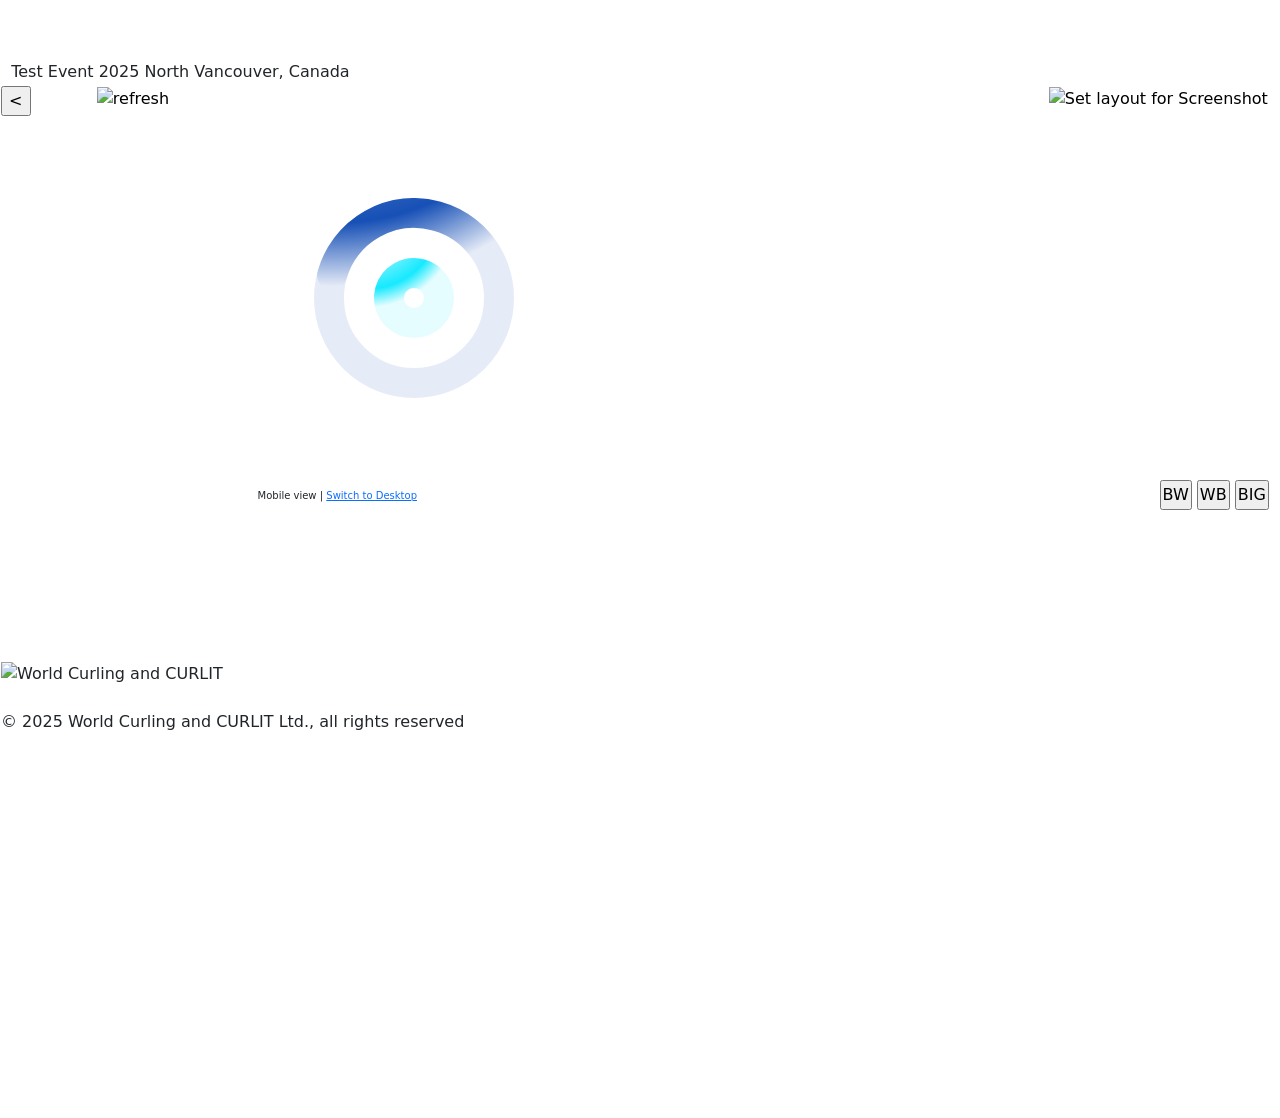
==== commit 868a66cd: "1.5rc4" ====
--- a/index.html
+++ b/index.html
@@ -122,10 +122,6 @@
                             <!-- <span class="sheet"></span> -->
                             <div class="select-wrapper" style="margin-left: 2px;">
                               <select title="sheet" name="sheet" class="sheet">
-                                <option value="A">A</option>
-                                <option value="B">B</option>
-                                <option value="C">C</option>
-                                <option value="D">D</option>
                               </select>
                             </div>
 
--- a/css/livestones.css
+++ b/css/livestones.css
@@ -1,4 +1,4 @@
-﻿/* Version 1.4rc6 from 6.12.25  */
+﻿/* Version 1.4rc10 from 14.12.25  */
 
 #loader {
     background-image: url(../img/curloading.gif);
@@ -588,25 +588,25 @@
     }
 
 @keyframes redBlink {
-  /* At the start (0%) and end (100%) of the cycle, alpha is 1 (fully opaque) */
-  0%, 100% {
-    border: 1px solid red; /* Opaque red border */
-  }
-  /* Halfway through the cycle (50%), alpha is 0 (fully transparent) */
-  50% {
-    border: 1px solid rgba(255, 0, 0, 0);
-  }
+    /* At the start (0%) and end (100%) of the cycle, alpha is 1 (fully opaque) */
+    0%, 100% {
+        border: 1px solid red; /* Opaque red border */
+    }
+    /* Halfway through the cycle (50%), alpha is 0 (fully transparent) */
+    50% {
+        border: 1px solid rgba(255, 0, 0, 0);
+    }
 }
 
 @keyframes yellowBlink {
-  /* At the start (0%) and end (100%) of the cycle, alpha is 1 (fully opaque) */
-  0%, 100% {
-    border: 1px solid #d7d702;
-  }
-  /* Halfway through the cycle (50%), alpha is 0 (fully transparent) */
-  50% {
-    border: 1px solid rgba(255, 0, 0, 0);
-  }
+    /* At the start (0%) and end (100%) of the cycle, alpha is 1 (fully opaque) */
+    0%, 100% {
+        border: 1px solid #d7d702;
+    }
+    /* Halfway through the cycle (50%), alpha is 0 (fully transparent) */
+    50% {
+        border: 1px solid rgba(255, 0, 0, 0);
+    }
 }
 
 
@@ -617,17 +617,17 @@
 
 
 .home .team-clock.active::after {
-  animation-name: redBlink;
-  animation-duration: 3s;
-  animation-iteration-count: infinite;
-  animation-timing-function: ease-in-out;
+    animation-name: redBlink;
+    animation-duration: 3s;
+    animation-iteration-count: infinite;
+    animation-timing-function: ease-in-out;
 }
 
 .away .team-clock.active::before {
-  animation-name: yellowBlink;
-  animation-duration: 3s;
-  animation-iteration-count: infinite;
-  animation-timing-function: ease-in-out;
+    animation-name: yellowBlink;
+    animation-duration: 3s;
+    animation-iteration-count: infinite;
+    animation-timing-function: ease-in-out;
 }
 
 .home .team-clock.active::after {
@@ -704,9 +704,9 @@
         cursor: pointer;
     }
 
-    #head-to-head .header-item.active {
-        opacity: 1;
-    }
+        #head-to-head .header-item.active {
+            opacity: 1;
+        }
 
 
     /* Expanded menu mode */
@@ -912,29 +912,28 @@
             right: 33%;
         }
 
-        .stat-row .label-left,
-        .stat-row .label-right {
-          font-size: 65%;
-          z-index: 5;
-          position: relative;
-          line-height: 0px;
-          margin-top: 2px;
-          margin-bottom: 3px;
-          color: lightgray;
-          top: -55%;
-        }
-
-        .stat-row .label-left {
-            text-align: left;
-            position: absolute;
-            left: 0;
-        }
-
-        .stat-row .label-right {
-            text-align: right;
-            position: absolute;
-            right: 0;
-        }
+    .stat-row .label-left,
+    .stat-row .label-right {
+        font-size: 60%;
+        z-index: 5;
+        position: relative;
+        line-height: 0px;
+        margin-top: 2px;
+        margin-bottom: 3px;
+        top: -50%;
+    }
+
+    .stat-row .label-left {
+        text-align: left;
+        position: absolute;
+        left: 0;
+    }
+
+    .stat-row .label-right {
+        text-align: right;
+        position: absolute;
+        right: 0;
+    }
 
 
     .stat-row .unit {
@@ -1058,7 +1057,7 @@
     text-align: right;
     font-size: 60%;
     flex-shrink: 0;
-}    
+}
 
 .count-left,
 .count-right {
@@ -1607,6 +1606,7 @@
 .label-right .shortName {
     display: block;
 }
+
 .label-left .longName,
 .label-right .longName {
     display: none;
@@ -1641,7 +1641,7 @@
     }
 
     .header-content .sheet {
-      width: 5% !important;
+        width: 5% !important;
     }
 
     .header-content .left-text {
@@ -1650,6 +1650,6 @@
 
     .stat-row .label-left,
     .stat-row .label-right {
-      top: -60%!important;
-    }
-}
+        top: -60% !important;
+    }
+}
--- a/css/livescores.css
+++ b/css/livescores.css
@@ -1,4 +1,4 @@
-/* Version 1.13rc6 from 25.11.25  */
+/* Version 1.5rc4 from 8.1.26  */
 /* body {
   max-width: 1200px;
   position: absolute;
@@ -69,7 +69,7 @@
         border-bottom-right-radius: 4px;
         left: -10px;
         top: 0px;
-        width: 14px;
+        width: 24px;
         text-align: center;
         font-weight: bold;
         padding-left: 1px;
@@ -78,7 +78,7 @@
     .header-content .left-text {
         max-width: 35%;
         font-stretch: normal;
-        margin-left: 6px;
+        margin-left: 15px;
     }
 
     .header-content .condensed {
@@ -537,6 +537,7 @@
 
 .tile-s .matchup-tile table.scoreboard tr td:not(.noc):not(.lsfe):not(.score) {
     border-left: 0.5px solid #dfdfdf;
+    border-right: 0.5px solid #dfdfdf;
 }
 
 .tile-s .matchup-tile table.scoreboard tr:nth-child(odd) td:nth-child(3),
@@ -581,7 +582,7 @@
     }
 
 .matchup-tile table.scoreboard span.powerplay {
-    border-radius: 50%;
+    border-radius: 30%;
     box-sizing: border-box;
     width: 24px;
     height: 100%;
@@ -681,6 +682,14 @@
         margin-top: -1px;
         margin-left: 0px;
     }
+
+    .header-content .sheet {
+        width: 14px !important;
+    }
+
+    .header-content .left-text {
+        margin-left: 6px !important;
+    }
 }
 
 /* Adjust font size for mobile devices in landscape mode */
@@ -706,6 +715,8 @@
     }
 
     .matchup-tile table.scoreboard th.lsd-lsfe,
+    .matchup-tile.scheduled table.scoreboard td.lsd-lsfe-center,
+    .matchup-tile.preparing table.scoreboard td.lsd-lsfe-center,
     .matchup-tile.running table.scoreboard td.lsd-lsfe,
     .matchup-tile.unofficial table.scoreboard td.lsd-lsfe,
     .matchup-tile.official table.scoreboard td.lsd-lsfe,
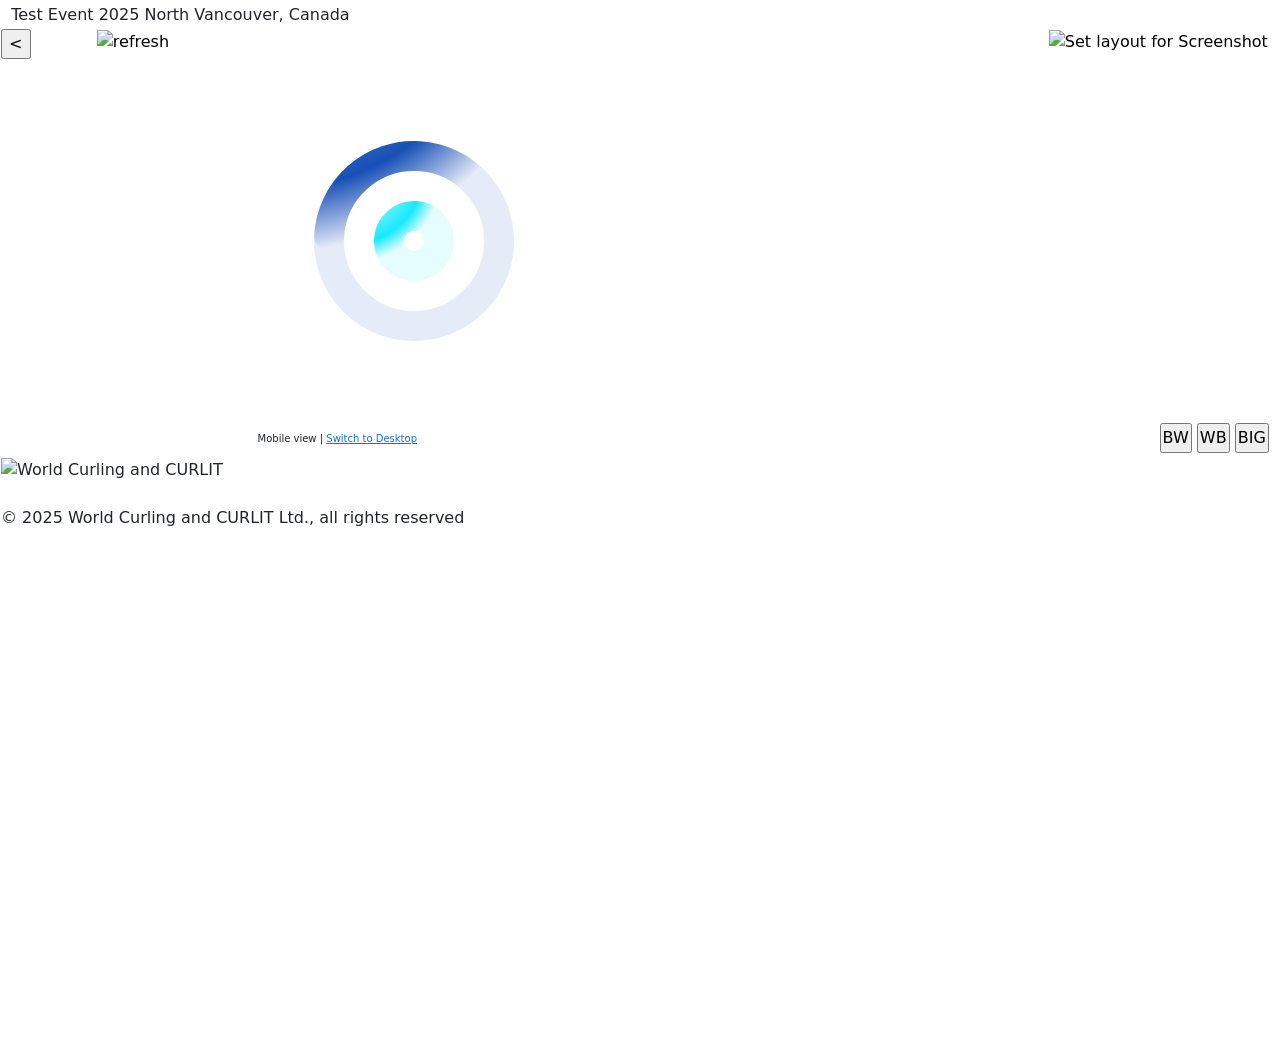
==== commit ffe91d87: "3d stones" ====
--- a/index.html
+++ b/index.html
@@ -14,6 +14,16 @@
   <link rel="stylesheet" type="text/css" href="css/livescores.css">
   <link id="scoretheme" rel="stylesheet" type="text/css" href="css/livescores_blue.css">
   <script src="js/livestones.js"></script>
+
+  <!-- 3d integration -->
+  <script src="https://cdnjs.cloudflare.com/ajax/libs/three.js/r128/three.min.js"></script>
+  <!-- Include fflate.min.js -->
+  <script src="https://cdn.jsdelivr.net/npm/three/examples/js/libs/fflate.min.js"></script>
+  <!-- Include FBXLoader -->
+  <script src="https://cdn.jsdelivr.net/npm/three/examples/js/loaders/FBXLoader.js"></script>
+  <!-- Include OrbitControls -->
+  <script src="https://cdn.jsdelivr.net/npm/three/examples/js/controls/OrbitControls.js"></script>
+    
 
   <!-- livescores.worldcurling integration -->
   <link rel="stylesheet" type="text/css" href="https://livescores.worldcurling.org/pg/CSS/curlit.css">
@@ -52,33 +62,6 @@
               </div>
             </td>
 
-            <td colspan="2" valign="top">
-              <div class="ads">
-                <script async=""
-                  src="https://pagead2.googlesyndication.com/pagead/js/adsbygoogle.js?client=ca-pub-5185342983582094"
-                  crossorigin="anonymous" data-checked-head="true"></script>
-                <!-- Livesscores Fixed Top Mobile -->
-                <ins class="adsbygoogle"
-                  style="display:inline-block;width:300px;height:50px;max-width:300px;max-height:50px"
-                  data-ad-client="ca-pub-5185342983582094" data-ad-slot="5246586343" data-adsbygoogle-status="done"
-                  data-ad-status="filled">
-                  <div id="aswift_1_host"
-                    style="border: none; height: 50px; width: 300px; margin: 0px; padding: 0px; position: relative; visibility: visible; background-color: transparent; display: inline-block;">
-                    <iframe id="aswift_1" name="aswift_1" browsingtopics="true"
-                      style="left:0;position:absolute;top:0;border:0;width:300px;height:50px;min-height:auto;max-height:none;min-width:auto;max-width:none;"
-                      sandbox="allow-forms allow-popups allow-popups-to-escape-sandbox allow-same-origin allow-scripts allow-top-navigation-by-user-activation"
-                      width="300" height="50" frameborder="0" marginwidth="0" marginheight="0" vspace="0" hspace="0"
-                      allowtransparency="true" scrolling="no" allow="attribution-reporting; run-ad-auction"
-                      src="https://googleads.g.doubleclick.net/pagead/ads?client=ca-pub-5185342983582094&amp;output=html&amp;h=50&amp;slotname=5246586343&amp;adk=3818688844&amp;adf=1065735220&amp;pi=t.ma~as.5246586343&amp;w=300&amp;lmt=1759095847&amp;format=300x50&amp;url=https%3A%2F%2Flivescores.worldcurling.org%2Fwjcc%2Faspnet%2Flivescores%3FEventID%3D0&amp;wgl=1&amp;aieuf=1&amp;uach=WyIiLCIiLCIiLCIiLCIiLG51bGwsMCxudWxsLCIiLG51bGwsMF0.&amp;abgtt=6&amp;dt=1759095847714&amp;bpp=1&amp;bdt=871&amp;idt=35&amp;shv=r20250924&amp;mjsv=m202509240101&amp;ptt=9&amp;saldr=aa&amp;abxe=1&amp;cookie=ID%3D89742d43926c26e1%3AT%3D1759095294%3ART%3D1759095690%3AS%3DALNI_MZ3XIjYdCwKjWOl_BFSSGdNb90Enw&amp;gpic=UID%3D0000115b1e642069%3AT%3D1759095294%3ART%3D1759095690%3AS%3DALNI_MYa2SaRtlKviJj7RvTAK1Fn4K9m9g&amp;eo_id_str=ID%3Daf13dddedab0f9ba%3AT%3D1759095294%3ART%3D1759095690%3AS%3DAA-AfjYsIY76SrHb6AS_6sS2Pc-A&amp;prev_fmts=0x0&amp;nras=1&amp;correlator=1181418584061&amp;frm=20&amp;pv=1&amp;u_tz=-420&amp;u_his=5&amp;u_h=844&amp;u_w=390&amp;u_ah=844&amp;u_aw=390&amp;u_cd=24&amp;u_sd=3&amp;dmc=8&amp;adx=78&amp;ady=1&amp;biw=390&amp;bih=844&amp;scr_x=0&amp;scr_y=0&amp;eid=31094694%2C31094858%2C95371967%2C31094877&amp;oid=2&amp;pvsid=7623583919662320&amp;tmod=102910210&amp;uas=0&amp;nvt=1&amp;ref=https%3A%2F%2Flivescores.worldcurling.org%2Fwjcc%2F&amp;fc=1920&amp;brdim=0%2C0%2C0%2C0%2C390%2C0%2C390%2C844%2C394%2C853&amp;vis=1&amp;rsz=%7C%7CeE%7C&amp;abl=CS&amp;pfx=0&amp;fu=1024&amp;bc=31&amp;bz=0.99&amp;td=1&amp;tdf=2&amp;nt=1&amp;bisch=1&amp;blev=1&amp;ifi=2&amp;uci=a!2&amp;fsb=1&amp;dtd=42"
-                      data-google-container-id="a!2" tabindex="0" title="Advertisement" aria-label="Advertisement"
-                      data-google-query-id="CPjc1dm2_I8DFX0MdgYdNnITLg" data-load-complete="true"></iframe>
-                  </div>
-                </ins>
-                <script>
-                  (adsbygoogle = window.adsbygoogle || []).push({});
-                </script>
-              </div>
-            </td>
           </tr>
           <tr>
             <td valign="top" colspan="3" align="left" class="favTeam">
@@ -234,6 +217,9 @@
                                   <div class="index-buttons" id="indexButtons"></div>
                                 </div>
 
+                                <div id="viewport3d">
+                                </div>
+
                                 <div id="currentShot">
 
                                   <div class="shotInfo">
@@ -367,31 +353,6 @@
           </tr>
           <tr>
             <td colspan="3" valign="top" class="xxsc">
-              <div class="ads">
-                <p class="xxsc">&nbsp;</p>
-                <script async=""
-                  src="https://pagead2.googlesyndication.com/pagead/js/adsbygoogle.js?client=ca-pub-5185342983582094"
-                  crossorigin="anonymous" data-checked-head="true"></script>
-                <!-- Livesscores Fixed Bottom Mobile -->
-                <ins class="adsbygoogle" style="display:inline-block;width:300px;height:100px"
-                  data-ad-client="ca-pub-5185342983582094" data-ad-slot="9378033934" data-adsbygoogle-status="done"
-                  data-ad-status="filled">
-                  <div id="aswift_2_host"
-                    style="border: none; height: 100px; width: 300px; margin: 0px; padding: 0px; position: relative; visibility: visible; background-color: transparent; display: inline-block;">
-                    <iframe id="aswift_2" name="aswift_2" browsingtopics="true"
-                      style="left:0;position:absolute;top:0;border:0;width:300px;height:100px;min-height:auto;max-height:none;min-width:auto;max-width:none;"
-                      sandbox="allow-forms allow-popups allow-popups-to-escape-sandbox allow-same-origin allow-scripts allow-top-navigation-by-user-activation"
-                      width="300" height="100" frameborder="0" marginwidth="0" marginheight="0" vspace="0" hspace="0"
-                      allowtransparency="true" scrolling="no" allow="attribution-reporting; run-ad-auction"
-                      src="https://googleads.g.doubleclick.net/pagead/ads?client=ca-pub-5185342983582094&amp;output=html&amp;h=100&amp;slotname=9378033934&amp;adk=1096931777&amp;adf=3280555190&amp;pi=t.ma~as.9378033934&amp;w=300&amp;lmt=1759095847&amp;format=300x100&amp;url=https%3A%2F%2Flivescores.worldcurling.org%2Fwjcc%2Faspnet%2Flivescores%3FEventID%3D0&amp;wgl=1&amp;aieuf=1&amp;uach=WyIiLCIiLCIiLCIiLCIiLG51bGwsMCxudWxsLCIiLG51bGwsMF0.&amp;abgtt=6&amp;dt=1759095847714&amp;bpp=1&amp;bdt=871&amp;idt=48&amp;shv=r20250924&amp;mjsv=m202509240101&amp;ptt=9&amp;saldr=aa&amp;abxe=1&amp;cookie=ID%3D89742d43926c26e1%3AT%3D1759095294%3ART%3D1759095690%3AS%3DALNI_MZ3XIjYdCwKjWOl_BFSSGdNb90Enw&amp;gpic=UID%3D0000115b1e642069%3AT%3D1759095294%3ART%3D1759095690%3AS%3DALNI_MYa2SaRtlKviJj7RvTAK1Fn4K9m9g&amp;eo_id_str=ID%3Daf13dddedab0f9ba%3AT%3D1759095294%3ART%3D1759095690%3AS%3DAA-AfjYsIY76SrHb6AS_6sS2Pc-A&amp;prev_fmts=0x0%2C300x50&amp;nras=1&amp;correlator=1181418584061&amp;frm=20&amp;pv=1&amp;u_tz=-420&amp;u_his=5&amp;u_h=844&amp;u_w=390&amp;u_ah=844&amp;u_aw=390&amp;u_cd=24&amp;u_sd=3&amp;dmc=8&amp;adx=47&amp;ady=534&amp;biw=390&amp;bih=844&amp;scr_x=0&amp;scr_y=0&amp;eid=31094694%2C31094858%2C95371967%2C31094877&amp;oid=2&amp;pvsid=7623583919662320&amp;tmod=102910210&amp;uas=0&amp;nvt=1&amp;ref=https%3A%2F%2Flivescores.worldcurling.org%2Fwjcc%2F&amp;fc=1920&amp;brdim=0%2C0%2C0%2C0%2C390%2C0%2C390%2C844%2C394%2C853&amp;vis=1&amp;rsz=%7C%7CeE%7C&amp;abl=CS&amp;pfx=0&amp;fu=1024&amp;bc=31&amp;bz=0.99&amp;td=1&amp;tdf=2&amp;nt=1&amp;bisch=1&amp;blev=1&amp;ifi=3&amp;uci=a!3&amp;fsb=1&amp;dtd=52"
-                      data-google-container-id="a!3" tabindex="0" title="Advertisement" aria-label="Advertisement"
-                      data-google-query-id="CMeH1tm2_I8DFd4XzAQdFuI8Yg" data-load-complete="true"></iframe>
-                  </div>
-                </ins>
-                <script>
-                  (adsbygoogle = window.adsbygoogle || []).push({});
-                </script>
-              </div>
             </td>
           </tr>
           <tr>
--- a/css/livestones.css
+++ b/css/livestones.css
@@ -1,4 +1,4 @@
-﻿/* Version 1.4rc10 from 14.12.25  */
+﻿/* Version 1.5rc6 from 14.2.25  */
 
 #loader {
     background-image: url(../img/curloading.gif);
@@ -898,7 +898,7 @@
         position: relative;
         line-height: 0px;
         margin-top: 2px;
-        margin-bottom: 3px;
+        margin-bottom: 4px;
         color: lightgray;
     }
 
@@ -1139,6 +1139,16 @@
     flex: 1;
     display: flex;
     /* min-height: 47vh; */
+}
+
+#viewport3d {
+    width: 55%;
+    height: auto;
+    overflow: hidden;
+    position: relative;
+    /* background: white; */
+    border-bottom-left-radius: 5px;
+    margin-right: 6px;
 }
 
 .slider-wrapper {
@@ -1650,6 +1660,16 @@
 
     .stat-row .label-left,
     .stat-row .label-right {
-        top: -60% !important;
-    }
-}
+        top: -50% !important;
+    }
+}
+
+
+.slider-wrapper,
+#viewport3d {
+    width: 30%!important;
+}
+
+#currentShot {
+    width:35%!important;
+}
--- a/css/livescores.css
+++ b/css/livescores.css
@@ -1,4 +1,4 @@
-/* Version 1.5rc4 from 8.1.26  */
+/* Version 1.6rc5 from 2.2.26  */
 /* body {
   max-width: 1200px;
   position: absolute;
@@ -129,6 +129,7 @@
     padding: 0;
     margin: 1px 0;
     min-width: 360px;
+    cursor: pointer;
 }
 
 
@@ -198,7 +199,8 @@
     display: none !important;
 }
 
-.header-content span.longText {
+.header-content span.longText,
+.header-content span.longTextRight {
     transform: scaleX(1);
 }
 
@@ -642,6 +644,11 @@
         transform: scaleX(0.75);
         transform-origin: left;
     }
+
+    .header-content span.longTextRight {
+        transform: scaleX(0.75);
+        transform-origin: right;
+    }
 }
 
 /* Adjust font size based on screen width */
@@ -670,6 +677,12 @@
     .header-content span.longText {
         transform: scaleX(0.75);
         transform-origin: left;
+        font-size: 3vw !important;
+    }
+
+    .header-content span.longTextRight {
+        transform: scaleX(0.75);
+        transform-origin: right;
         font-size: 3vw !important;
     }
 
@@ -729,14 +742,6 @@
         display: table-cell !important;
     }
 
-    .container-wide.tile-m table.scoreboard thead, 
-    .container-wide.tile-s table.scoreboard thead, 
-    .matchup-tile.planned table.scoreboard thead, 
-    .matchup-tile.scheduled table.scoreboard thead, 
-    .matchup-tile.preparing table.scoreboard thead { 
-        display: table-header-group !important;
-    }
-
     .container-wide.tile-m table.scoreboard thead,
     .container-wide.tile-s table.scoreboard thead,
     .matchup-tile.planned table.scoreboard thead,
@@ -745,6 +750,14 @@
         display: table-header-group !important;
     }
 
+    .container-wide.tile-m table.scoreboard thead,
+    .container-wide.tile-s table.scoreboard thead,
+    .matchup-tile.planned table.scoreboard thead,
+    .matchup-tile.scheduled table.scoreboard thead,
+    .matchup-tile.preparing table.scoreboard thead {
+        display: table-header-group !important;
+    }
+
     .matchup-tile table.scoreboard th.lsfe,
     .matchup-tile.running table.scoreboard td.lsfe,
     .matchup-tile.unofficial table.scoreboard td.lsfe,
@@ -770,4 +783,4 @@
     .matchup-tile span.team-name .long {
         display: block !important;
     }
-}+}
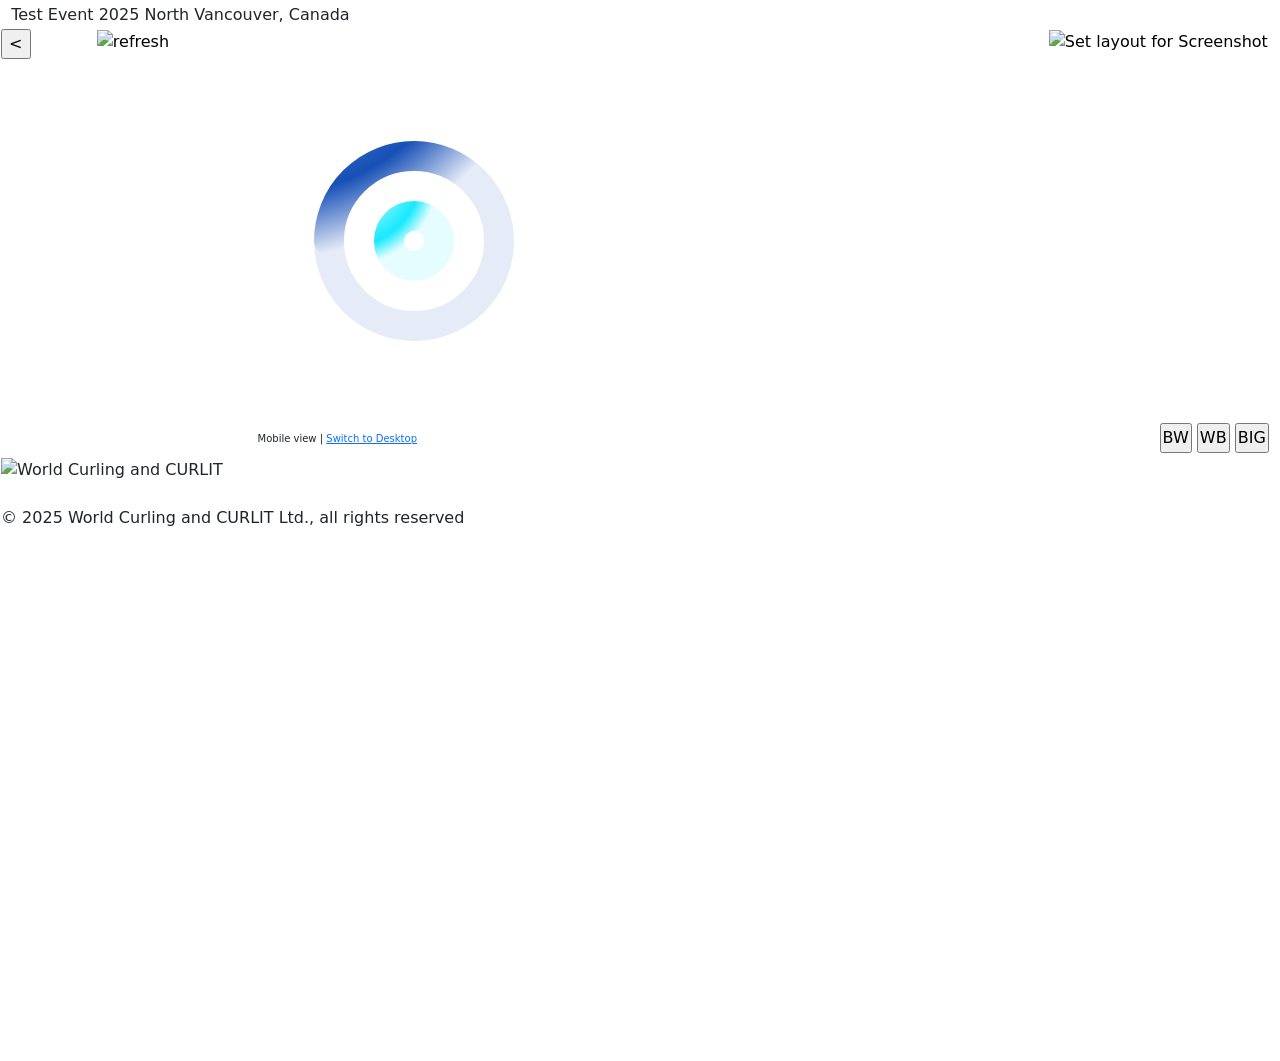
==== commit 51c9e22c: "buttons alternate" ====
--- a/index.html
+++ b/index.html
@@ -301,6 +301,15 @@
                                         </label>
                                       </div>
                                     </div>
+                                     <div class="command">
+                                      <div class="col">3D view</div>
+                                      <div class="col">
+                                        <label class="switch">
+                                          <input type="checkbox" id="is_3d">
+                                          <span class="btn-slider round" data-target="3d"></span>
+                                        </label>
+                                      </div>
+                                    </div>
                                     <div class="command expand">
                                       <div class="col">Follow Live</div>
                                       <div class="col">
--- a/css/livestones.css
+++ b/css/livestones.css
@@ -1138,7 +1138,7 @@
 #game-content {
     flex: 1;
     display: flex;
-    /* min-height: 47vh; */
+    min-height: 50vh;
 }
 
 #viewport3d {
@@ -1665,11 +1665,13 @@
 }
 
 
-.slider-wrapper,
 #viewport3d {
-    width: 30%!important;
-}
-
-#currentShot {
-    width:35%!important;
+    display: none;
+    overflow: hidden;
+}
+
+canvas {
+    display: block;
+    width: 100% !important;
+    height: 100% !important;
 }
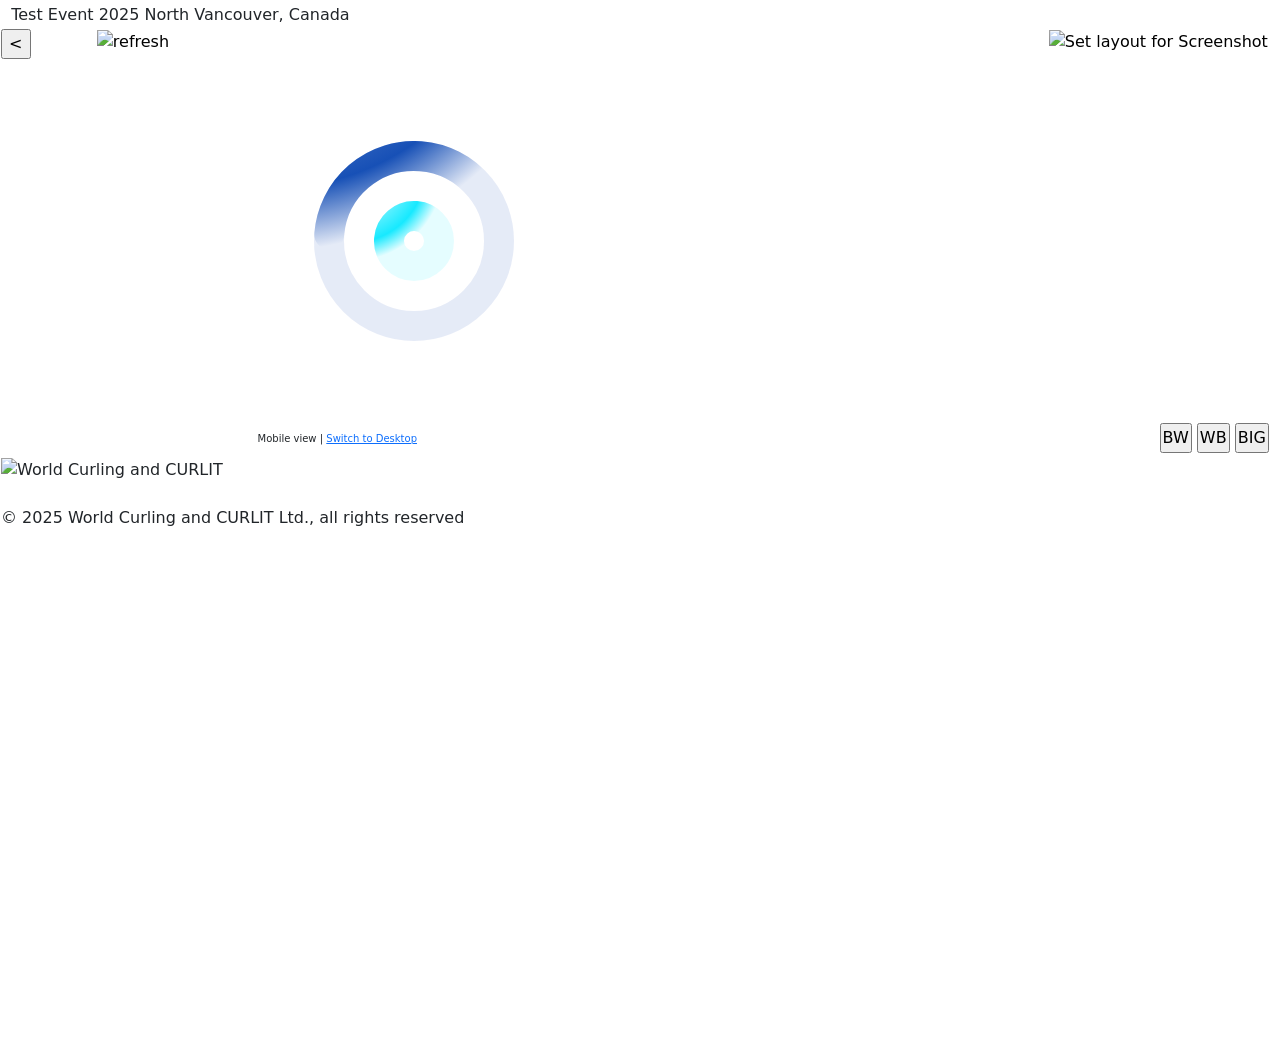
==== commit 3b1c6112: "1.6rc7" ====
--- a/index.html
+++ b/index.html
@@ -301,7 +301,7 @@
                                         </label>
                                       </div>
                                     </div>
-                                     <div class="command">
+                                     <div class="command" id="command3d">
                                       <div class="col">3D view</div>
                                       <div class="col">
                                         <label class="switch">
--- a/css/livestones.css
+++ b/css/livestones.css
@@ -1,4 +1,4 @@
-﻿/* Version 1.5rc6 from 14.2.25  */
+﻿/* Version 1.6rc7 from 17.2.25  */
 
 #loader {
     background-image: url(../img/curloading.gif);
@@ -1138,7 +1138,7 @@
 #game-content {
     flex: 1;
     display: flex;
-    min-height: 50vh;
+    /* min-height: 50vh; */
 }
 
 #viewport3d {
@@ -1148,6 +1148,7 @@
     position: relative;
     /* background: white; */
     border-bottom-left-radius: 5px;
+    aspect-ratio: 1 / 2;
     margin-right: 6px;
 }
 
@@ -1668,6 +1669,7 @@
 #viewport3d {
     display: none;
     overflow: hidden;
+    cursor: move!important;
 }
 
 canvas {
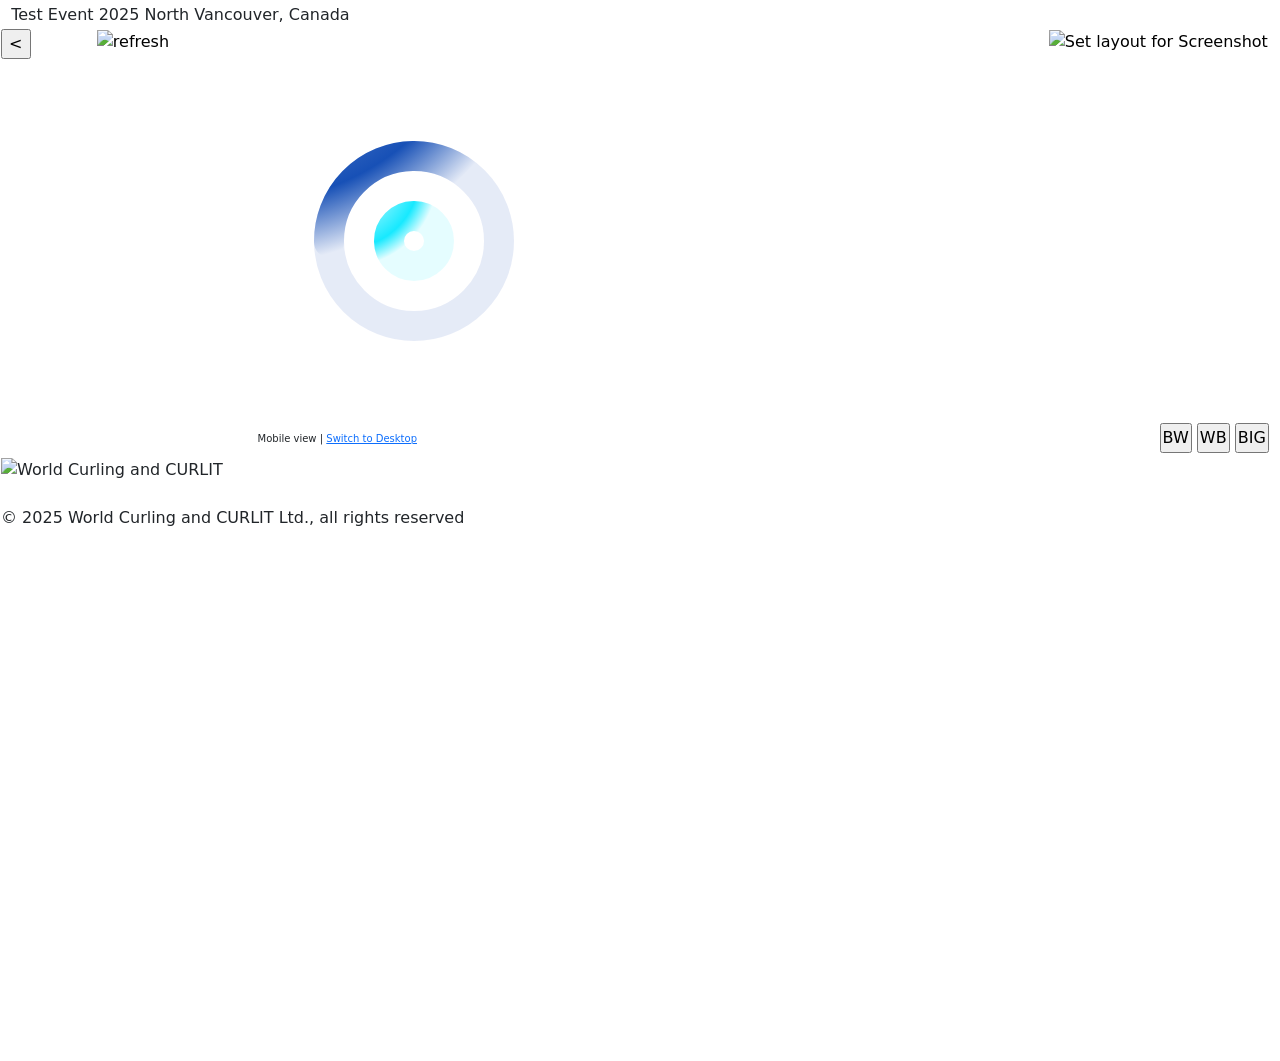
==== commit a6ec0ec4: "attempt mapControls" ====
--- a/index.html
+++ b/index.html
@@ -22,7 +22,9 @@
   <!-- Include FBXLoader -->
   <script src="https://cdn.jsdelivr.net/npm/three/examples/js/loaders/FBXLoader.js"></script>
   <!-- Include OrbitControls -->
-  <script src="https://cdn.jsdelivr.net/npm/three/examples/js/controls/OrbitControls.js"></script>
+  <script src="https://cdn.jsdelivr.net/npm/three/examples/js/controls/MapControls.js"></script>
+
+  <script src="https://cdn.jsdelivr.net/npm/camera-controls/dist/camera-controls.min.js"></script>
     
 
   <!-- livescores.worldcurling integration -->
--- a/css/livestones.css
+++ b/css/livestones.css
@@ -1,4 +1,4 @@
-﻿/* Version 1.6rc7 from 17.2.25  */
+﻿/* Version 1.6rc8 from 18.2.25  */
 
 #loader {
     background-image: url(../img/curloading.gif);
@@ -206,19 +206,17 @@
 .matchup-tile.preparing .details,
 .matchup-tile.running .details,
 .matchup-tile.unofficial .details,
+.matchup-tile.ready .details,
 .matchup-tile.official .details,
 .matchup-tile.unofficial .details,
 .matchup-tile.scheduled .details-content,
 .matchup-tile.preparing .details-content,
+.matchup-tile.ready .details-content,
 .matchup-tile.running .details-content,
 .matchup-tile.unofficial .details-content,
 .matchup-tile.official .details-content,
 .matchup-tile.unofficial .details-content {
-    display: none;
-}
-
-.container-wide.tile-l .matchup-tile.ready .details {
-    display: block;
+    display: none!important;
 }
 
 .container-wide.tile-m .matchup-tile.ready .details,
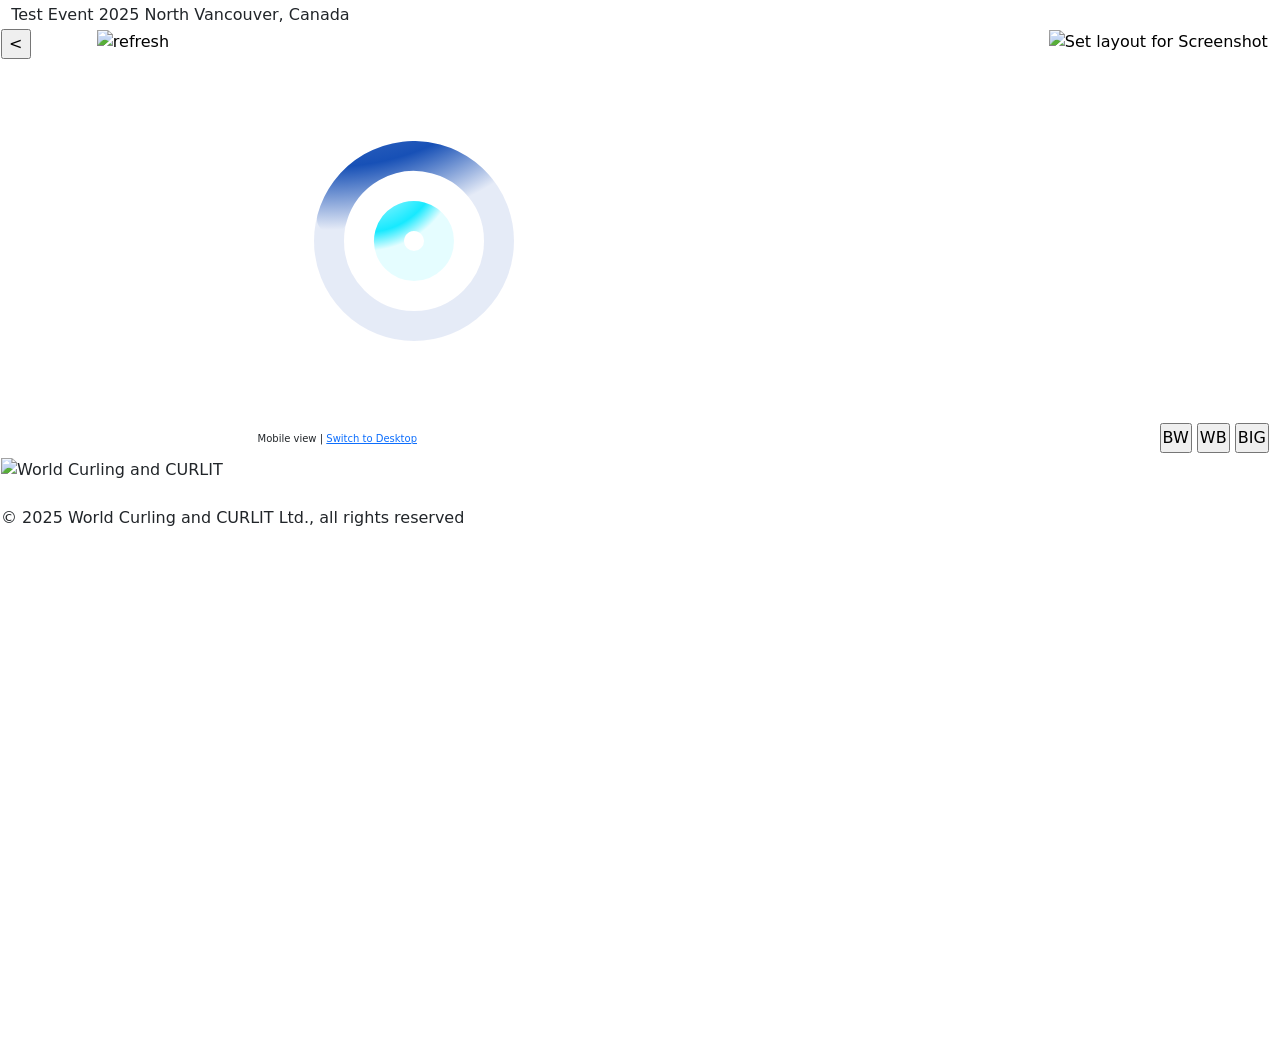
==== commit 47f845ce: "1.6rc9 tentative" ====
--- a/index.html
+++ b/index.html
@@ -22,9 +22,7 @@
   <!-- Include FBXLoader -->
   <script src="https://cdn.jsdelivr.net/npm/three/examples/js/loaders/FBXLoader.js"></script>
   <!-- Include OrbitControls -->
-  <script src="https://cdn.jsdelivr.net/npm/three/examples/js/controls/MapControls.js"></script>
-
-  <script src="https://cdn.jsdelivr.net/npm/camera-controls/dist/camera-controls.min.js"></script>
+  <script src="https://cdn.jsdelivr.net/npm/three/examples/js/controls/OrbitControls.js"></script>
     
 
   <!-- livescores.worldcurling integration -->
@@ -208,6 +206,12 @@
                               <!-- Game content -->
                               <div id="game-content">
                                 <div class="slider-wrapper">
+                                  
+                                  <!-- 3D viewport -->
+                                  <div id="viewport3d">
+                                  </div>
+
+                                  <!-- 2D SVG -->
                                   <div class="slider" id="slider"></div>
 
                                   <!-- arrows -->
@@ -217,9 +221,7 @@
                                     class="nav-arrow right">&#10095;</button>
 
                                   <div class="index-buttons" id="indexButtons"></div>
-                                </div>
-
-                                <div id="viewport3d">
+
                                 </div>
 
                                 <div id="currentShot">
--- a/css/livestones.css
+++ b/css/livestones.css
@@ -1140,15 +1140,18 @@
 }
 
 #viewport3d {
-    width: 55%;
-    height: auto;
+    width: 100%;
     overflow: hidden;
     position: relative;
-    /* background: white; */
     border-bottom-left-radius: 5px;
-    aspect-ratio: 1 / 2;
     margin-right: 6px;
-}
+    height: 100%;
+}
+
+#viewport3d, #slider {
+    grid-area: 1 / 1;
+}
+
 
 .slider-wrapper {
     width: 55%;
@@ -1158,6 +1161,7 @@
     /* background: white; */
     border-bottom-left-radius: 5px;
     margin-right: 6px;
+    display: flex;
 }
 
     .slider-wrapper.odd {
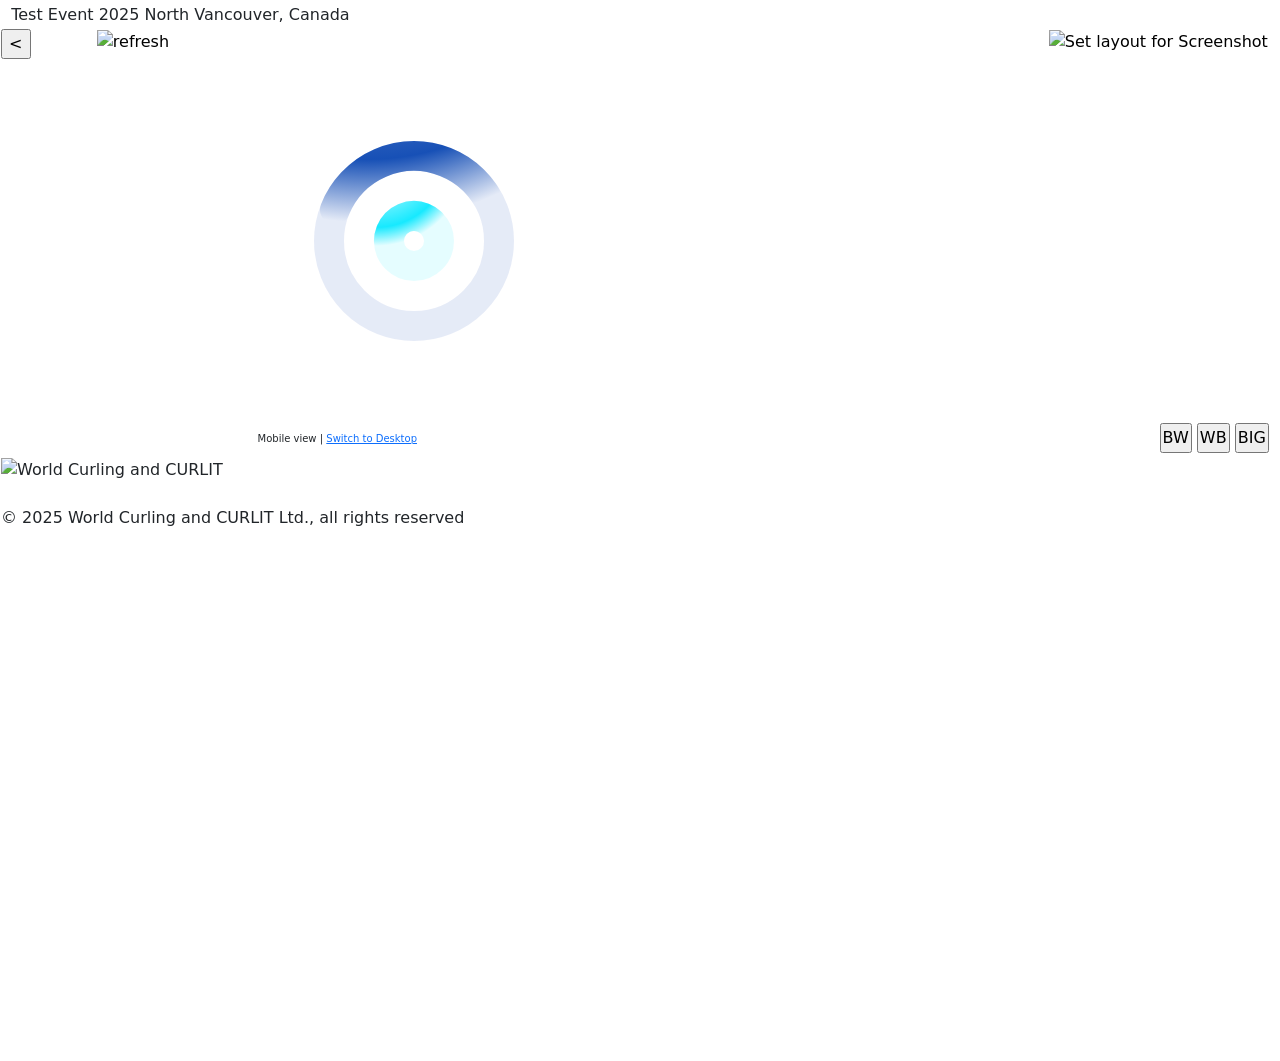
==== commit 39d3f48f: "2.0rc1 - refactor and reorganize" ====
--- a/index.html
+++ b/index.html
@@ -13,6 +13,9 @@
   <link rel="stylesheet" type="text/css" href="css/livestones.css">
   <link rel="stylesheet" type="text/css" href="css/livescores.css">
   <link id="scoretheme" rel="stylesheet" type="text/css" href="css/livescores_blue.css">
+  <script src="js/live-common.js"></script>
+  <script src="js/livestones.helpers.js"></script>
+  <script src="js/livestones.renderer.js"></script>
   <script src="js/livestones.js"></script>
 
   <!-- 3d integration -->
--- a/css/livestones.css
+++ b/css/livestones.css
@@ -1,4 +1,7 @@
-﻿/* Version 1.6rc8 from 18.2.25  */
+﻿/* Version 1.6rc11 from 20.2.25  */
+body {
+    overscroll-behavior: none;
+}
 
 #loader {
     background-image: url(../img/curloading.gif);
@@ -1136,7 +1139,7 @@
 #game-content {
     flex: 1;
     display: flex;
-    /* min-height: 50vh; */
+    min-height: 50vh;
 }
 
 #viewport3d {
@@ -1672,6 +1675,8 @@
     display: none;
     overflow: hidden;
     cursor: move!important;
+    overscroll-behavior: none;
+    touch-action: none;
 }
 
 canvas {
--- a/css/livescores.css
+++ b/css/livescores.css
@@ -1,4 +1,4 @@
-/* Version 1.6rc5 from 2.2.26  */
+/* Version 1.9rc1 from 20.3.26  */
 /* body {
   max-width: 1200px;
   position: absolute;
@@ -759,6 +759,7 @@
     }
 
     .matchup-tile table.scoreboard th.lsfe,
+    .matchup-tile.preparing table.scoreboard td.lsfe,
     .matchup-tile.running table.scoreboard td.lsfe,
     .matchup-tile.unofficial table.scoreboard td.lsfe,
     .matchup-tile.official table.scoreboard td.lsfe,
@@ -784,3 +785,10 @@
         display: block !important;
     }
 }
+
+
+@media screen and (min-width: 480px) and (max-width: 1024px), screen and (min-width: 1440px) {
+    #ContentMain_SessionComment {
+        padding-right: 7%;
+    }
+}
